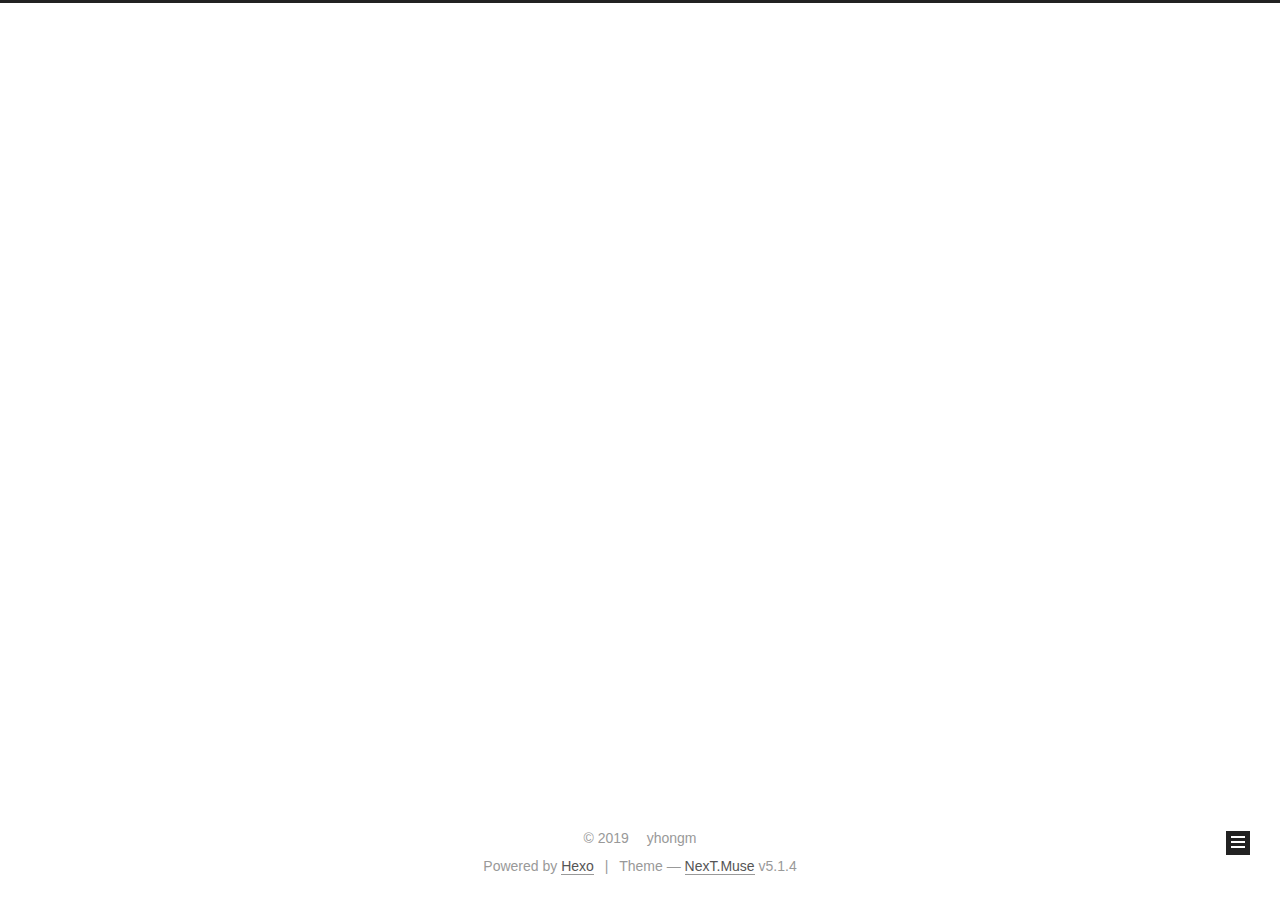
==== index.html @ 2c5631ba "hexo" ====
<!DOCTYPE html>



  


<html class="theme-next muse use-motion" lang="zh-Hans //语言 中文">
<head><meta name="generator" content="Hexo 3.8.0">
  <meta charset="UTF-8">
<meta http-equiv="X-UA-Compatible" content="IE=edge">
<meta name="viewport" content="width=device-width, initial-scale=1, maximum-scale=1">
<meta name="theme-color" content="#222">









<meta http-equiv="Cache-Control" content="no-transform">
<meta http-equiv="Cache-Control" content="no-siteapp">
















  
  
  <link href="/lib/fancybox/source/jquery.fancybox.css?v=2.1.5" rel="stylesheet" type="text/css">







<link href="/lib/font-awesome/css/font-awesome.min.css?v=4.6.2" rel="stylesheet" type="text/css">

<link href="/css/main.css?v=5.1.4" rel="stylesheet" type="text/css">


  <link rel="apple-touch-icon" sizes="180x180" href="/images/apple-touch-icon-next.png?v=5.1.4">


  <link rel="icon" type="image/png" sizes="32x32" href="/images/favicon-32x32-next.png?v=5.1.4">


  <link rel="icon" type="image/png" sizes="16x16" href="/images/favicon-16x16-next.png?v=5.1.4">


  <link rel="mask-icon" href="/images/logo.svg?v=5.1.4" color="#222">





  <meta name="keywords" content="Hexo, NexT">










<meta property="og:type" content="website">
<meta property="og:title" content="yhongm">
<meta property="og:url" content="https://github.com/yhongm/yhongm.github.io.git/index.html">
<meta property="og:site_name" content="yhongm">
<meta property="og:locale" content="zh-Hans //语言 中文">
<meta name="twitter:card" content="summary">
<meta name="twitter:title" content="yhongm">



<script type="text/javascript" id="hexo.configurations">
  var NexT = window.NexT || {};
  var CONFIG = {
    root: '/',
    scheme: 'Muse',
    version: '5.1.4',
    sidebar: {"position":"left","display":"post","offset":12,"b2t":false,"scrollpercent":false,"onmobile":false},
    fancybox: true,
    tabs: true,
    motion: {"enable":true,"async":false,"transition":{"post_block":"fadeIn","post_header":"slideDownIn","post_body":"slideDownIn","coll_header":"slideLeftIn","sidebar":"slideUpIn"}},
    duoshuo: {
      userId: '0',
      author: 'Author'
    },
    algolia: {
      applicationID: '',
      apiKey: '',
      indexName: '',
      hits: {"per_page":10},
      labels: {"input_placeholder":"Search for Posts","hits_empty":"We didn't find any results for the search: ${query}","hits_stats":"${hits} results found in ${time} ms"}
    }
  };
</script>



  <link rel="canonical" href="https://github.com/yhongm/yhongm.github.io.git/">





  <title>yhongm</title>
  








</head>

<body itemscope itemtype="http://schema.org/WebPage" lang="zh-Hans //语言 中文">

  
  
    
  

  <div class="container sidebar-position-left 
  page-home">
    <div class="headband"></div>

    <header id="header" class="header" itemscope itemtype="http://schema.org/WPHeader">
      <div class="header-inner"><div class="site-brand-wrapper">
  <div class="site-meta ">
    

    <div class="custom-logo-site-title">
      <a href="/" class="brand" rel="start">
        <span class="logo-line-before"><i></i></span>
        <span class="site-title">yhongm</span>
        <span class="logo-line-after"><i></i></span>
      </a>
    </div>
      
        <p class="site-subtitle"></p>
      
  </div>

  <div class="site-nav-toggle">
    <button>
      <span class="btn-bar"></span>
      <span class="btn-bar"></span>
      <span class="btn-bar"></span>
    </button>
  </div>
</div>

<nav class="site-nav">
  

  
    <ul id="menu" class="menu">
      
        
        <li class="menu-item menu-item-home">
          <a href="/" rel="section">
            
              <i class="menu-item-icon fa fa-fw fa-home"></i> <br>
            
            Home
          </a>
        </li>
      
        
        <li class="menu-item menu-item-archives">
          <a href="/archives/" rel="section">
            
              <i class="menu-item-icon fa fa-fw fa-archive"></i> <br>
            
            Archives
          </a>
        </li>
      

      
    </ul>
  

  
</nav>



 </div>
    </header>

    <main id="main" class="main">
      <div class="main-inner">
        <div class="content-wrap">
          <div id="content" class="content">
            
  <section id="posts" class="posts-expand">
    
      

  

  
  
  

  <article class="post post-type-normal" itemscope itemtype="http://schema.org/Article">
  
  
  
  <div class="post-block">
    <link itemprop="mainEntityOfPage" href="https://github.com/yhongm/yhongm.github.io.git/2019/05/05/虚拟dom-diff算法/">

    <span hidden itemprop="author" itemscope itemtype="http://schema.org/Person">
      <meta itemprop="name" content="yhongm">
      <meta itemprop="description" content>
      <meta itemprop="image" content="/images/avatar.gif">
    </span>

    <span hidden itemprop="publisher" itemscope itemtype="http://schema.org/Organization">
      <meta itemprop="name" content="yhongm">
    </span>

    
      <header class="post-header">

        
        
          <h1 class="post-title" itemprop="name headline">
                
                <a class="post-title-link" href="/2019/05/05/虚拟dom-diff算法/" itemprop="url">虚拟dom diff算法</a></h1>
        

        <div class="post-meta">
          <span class="post-time">
            
              <span class="post-meta-item-icon">
                <i class="fa fa-calendar-o"></i>
              </span>
              
                <span class="post-meta-item-text">Posted on</span>
              
              <time title="Post created" itemprop="dateCreated datePublished" datetime="2019-05-05T16:37:41+08:00">
                2019-05-05
              </time>
            

            

            
          </span>

          

          
            
          

          
          

          

          

          

        </div>
      </header>
    

    
    
    
    <div class="post-body" itemprop="articleBody">

      
      

      
        
          
            
          
        
      
    </div>
    
    
    

    

    

    

    <footer class="post-footer">
      

      

      

      
      
        <div class="post-eof"></div>
      
    </footer>
  </div>
  
  
  
  </article>


    
      

  

  
  
  

  <article class="post post-type-normal" itemscope itemtype="http://schema.org/Article">
  
  
  
  <div class="post-block">
    <link itemprop="mainEntityOfPage" href="https://github.com/yhongm/yhongm.github.io.git/2019/05/05/blog/">

    <span hidden itemprop="author" itemscope itemtype="http://schema.org/Person">
      <meta itemprop="name" content="yhongm">
      <meta itemprop="description" content>
      <meta itemprop="image" content="/images/avatar.gif">
    </span>

    <span hidden itemprop="publisher" itemscope itemtype="http://schema.org/Organization">
      <meta itemprop="name" content="yhongm">
    </span>

    
      <header class="post-header">

        
        
          <h1 class="post-title" itemprop="name headline">
                
                <a class="post-title-link" href="/2019/05/05/blog/" itemprop="url">blog</a></h1>
        

        <div class="post-meta">
          <span class="post-time">
            
              <span class="post-meta-item-icon">
                <i class="fa fa-calendar-o"></i>
              </span>
              
                <span class="post-meta-item-text">Posted on</span>
              
              <time title="Post created" itemprop="dateCreated datePublished" datetime="2019-05-05T16:34:13+08:00">
                2019-05-05
              </time>
            

            

            
          </span>

          

          
            
          

          
          

          

          

          

        </div>
      </header>
    

    
    
    
    <div class="post-body" itemprop="articleBody">

      
      

      
        
          
            
          
        
      
    </div>
    
    
    

    

    

    

    <footer class="post-footer">
      

      

      

      
      
        <div class="post-eof"></div>
      
    </footer>
  </div>
  
  
  
  </article>


    
  </section>

  


          </div>
          


          

        </div>
        
          
  
  <div class="sidebar-toggle">
    <div class="sidebar-toggle-line-wrap">
      <span class="sidebar-toggle-line sidebar-toggle-line-first"></span>
      <span class="sidebar-toggle-line sidebar-toggle-line-middle"></span>
      <span class="sidebar-toggle-line sidebar-toggle-line-last"></span>
    </div>
  </div>

  <aside id="sidebar" class="sidebar">
    
    <div class="sidebar-inner">

      

      

      <section class="site-overview-wrap sidebar-panel sidebar-panel-active">
        <div class="site-overview">
          <div class="site-author motion-element" itemprop="author" itemscope itemtype="http://schema.org/Person">
            
              <p class="site-author-name" itemprop="name">yhongm</p>
              <p class="site-description motion-element" itemprop="description"></p>
          </div>

          <nav class="site-state motion-element">

            
              <div class="site-state-item site-state-posts">
              
                <a href="/archives/">
              
                  <span class="site-state-item-count">2</span>
                  <span class="site-state-item-name">posts</span>
                </a>
              </div>
            

            

            

          </nav>

          

          

          
          

          
          

          

        </div>
      </section>

      

      

    </div>
  </aside>


        
      </div>
    </main>

    <footer id="footer" class="footer">
      <div class="footer-inner">
        <div class="copyright">&copy; <span itemprop="copyrightYear">2019</span>
  <span class="with-love">
    <i class="fa fa-user"></i>
  </span>
  <span class="author" itemprop="copyrightHolder">yhongm</span>

  
</div>


  <div class="powered-by">Powered by <a class="theme-link" target="_blank" href="https://hexo.io">Hexo</a></div>



  <span class="post-meta-divider">|</span>



  <div class="theme-info">Theme &mdash; <a class="theme-link" target="_blank" href="https://github.com/iissnan/hexo-theme-next">NexT.Muse</a> v5.1.4</div>




        







        
      </div>
    </footer>

    
      <div class="back-to-top">
        <i class="fa fa-arrow-up"></i>
        
      </div>
    

    

  </div>

  

<script type="text/javascript">
  if (Object.prototype.toString.call(window.Promise) !== '[object Function]') {
    window.Promise = null;
  }
</script>









  












  
  
    <script type="text/javascript" src="/lib/jquery/index.js?v=2.1.3"></script>
  

  
  
    <script type="text/javascript" src="/lib/fastclick/lib/fastclick.min.js?v=1.0.6"></script>
  

  
  
    <script type="text/javascript" src="/lib/jquery_lazyload/jquery.lazyload.js?v=1.9.7"></script>
  

  
  
    <script type="text/javascript" src="/lib/velocity/velocity.min.js?v=1.2.1"></script>
  

  
  
    <script type="text/javascript" src="/lib/velocity/velocity.ui.min.js?v=1.2.1"></script>
  

  
  
    <script type="text/javascript" src="/lib/fancybox/source/jquery.fancybox.pack.js?v=2.1.5"></script>
  


  


  <script type="text/javascript" src="/js/src/utils.js?v=5.1.4"></script>

  <script type="text/javascript" src="/js/src/motion.js?v=5.1.4"></script>



  
  

  

  


  <script type="text/javascript" src="/js/src/bootstrap.js?v=5.1.4"></script>



  


  




	





  





  












  





  

  

  

  
  

  

  

  

</body>
</html>
---- css/main.css ----
/* normalize.css v3.0.2 | MIT License | git.io/normalize */
html {
  font-family: sans-serif; /* 1 */
  -ms-text-size-adjust: 100%; /* 2 */
  -webkit-text-size-adjust: 100%; /* 2 */
}
body {
  margin: 0;
}
article,
aside,
details,
figcaption,
figure,
footer,
header,
hgroup,
main,
menu,
nav,
section,
summary {
  display: block;
}
audio,
canvas,
progress,
video {
  display: inline-block; /* 1 */
  vertical-align: baseline; /* 2 */
}
audio:not([controls]) {
  display: none;
  height: 0;
}
[hidden],
template {
  display: none;
}
a {
  background-color: transparent;
}
a:active,
a:hover {
  outline: 0;
}
abbr[title] {
  border-bottom: 1px dotted;
}
b,
strong {
  font-weight: bold;
}
dfn {
  font-style: italic;
}
h1 {
  font-size: 2em;
  margin: 0.67em 0;
}
mark {
  background: #ff0;
  color: #000;
}
small {
  font-size: 80%;
}
sub,
sup {
  font-size: 75%;
  line-height: 0;
  position: relative;
  vertical-align: baseline;
}
sup {
  top: -0.5em;
}
sub {
  bottom: -0.25em;
}
img {
  border: 0;
}
svg:not(:root) {
  overflow: hidden;
}
figure {
  margin: 1em 40px;
}
hr {
  -moz-box-sizing: content-box;
  box-sizing: content-box;
  height: 0;
}
pre {
  overflow: auto;
}
code,
kbd,
pre,
samp {
  font-family: monospace, monospace;
  font-size: 1em;
}
button,
input,
optgroup,
select,
textarea {
  color: inherit; /* 1 */
  font: inherit; /* 2 */
  margin: 0; /* 3 */
}
button {
  overflow: visible;
}
button,
select {
  text-transform: none;
}
button,
html input[type="button"],
input[type="reset"],
input[type="submit"] {
  -webkit-appearance: button; /* 2 */
  cursor: pointer; /* 3 */
}
button[disabled],
html input[disabled] {
  cursor: default;
}
button::-moz-focus-inner,
input::-moz-focus-inner {
  border: 0;
  padding: 0;
}
input {
  line-height: normal;
}
input[type="checkbox"],
input[type="radio"] {
  box-sizing: border-box; /* 1 */
  padding: 0; /* 2 */
}
input[type="number"]::-webkit-inner-spin-button,
input[type="number"]::-webkit-outer-spin-button {
  height: auto;
}
input[type="search"] {
  -webkit-appearance: textfield; /* 1 */
  -moz-box-sizing: content-box;
  -webkit-box-sizing: content-box; /* 2 */
  box-sizing: content-box;
}
input[type="search"]::-webkit-search-cancel-button,
input[type="search"]::-webkit-search-decoration {
  -webkit-appearance: none;
}
fieldset {
  border: 1px solid #c0c0c0;
  margin: 0 2px;
  padding: 0.35em 0.625em 0.75em;
}
legend {
  border: 0; /* 1 */
  padding: 0; /* 2 */
}
textarea {
  overflow: auto;
}
optgroup {
  font-weight: bold;
}
table {
  border-collapse: collapse;
  border-spacing: 0;
}
td,
th {
  padding: 0;
}
::selection {
  background: #262a30;
  color: #fff;
}
body {
  position: relative;
  font-family: 'Lato', "PingFang SC", "Microsoft YaHei", sans-serif;
  font-size: 14px;
  line-height: 2;
  color: #555;
  background: #fff;
}
@media (max-width: 767px) {
  body {
    padding-right: 0 !important;
  }
}
@media (min-width: 768px) and (max-width: 991px) {
  body {
    padding-right: 0 !important;
  }
}
@media (min-width: 1600px) {
  body {
    font-size: 16px;
  }
}
h1,
h2,
h3,
h4,
h5,
h6 {
  margin: 0;
  padding: 0;
  font-weight: bold;
  line-height: 1.5;
  font-family: 'Lato', "PingFang SC", "Microsoft YaHei", sans-serif;
}
h2,
h3,
h4,
h5,
h6 {
  margin: 20px 0 15px;
}
h1 {
  font-size: 22px;
}
@media (max-width: 767px) {
  h1 {
    font-size: 18px;
  }
}
h2 {
  font-size: 20px;
}
@media (max-width: 767px) {
  h2 {
    font-size: 16px;
  }
}
h3 {
  font-size: 18px;
}
@media (max-width: 767px) {
  h3 {
    font-size: 14px;
  }
}
h4 {
  font-size: 16px;
}
@media (max-width: 767px) {
  h4 {
    font-size: 12px;
  }
}
h5 {
  font-size: 14px;
}
@media (max-width: 767px) {
  h5 {
    font-size: 10px;
  }
}
h6 {
  font-size: 12px;
}
@media (max-width: 767px) {
  h6 {
    font-size: 8px;
  }
}
p {
  margin: 0 0 20px 0;
}
a {
  color: #555;
  text-decoration: none;
  outline: none;
  border-bottom: 1px solid #999;
  word-wrap: break-word;
}
a:hover {
  color: #222;
  border-bottom-color: #222;
}
blockquote {
  margin: 0;
  padding: 0;
}
img {
  display: block;
  margin: auto;
  max-width: 100%;
  height: auto;
}
hr {
  margin: 40px 0;
  height: 3px;
  border: none;
  background-color: #ddd;
  background-image: repeating-linear-gradient(-45deg, #fff, #fff 4px, transparent 4px, transparent 8px);
}
blockquote {
  padding: 0 15px;
  color: #666;
  border-left: 4px solid #ddd;
}
blockquote cite::before {
  content: "-";
  padding: 0 5px;
}
dt {
  font-weight: 700;
}
dd {
  margin: 0;
  padding: 0;
}
kbd {
  border: 1px solid #ccc;
  border-radius: 0.2em;
  box-shadow: 0.1em 0.1em 0.2em rgba(0,0,0,0.1);
  background-color: #f9f9f9;
  font-family: inherit;
  background-image: -webkit-linear-gradient(top, #eee, #fff, #eee);
  padding: 0.1em 0.3em;
  white-space: nowrap;
}
.text-left {
  text-align: left;
}
.text-center {
  text-align: center;
}
.text-right {
  text-align: right;
}
.text-justify {
  text-align: justify;
}
.text-nowrap {
  white-space: nowrap;
}
.text-lowercase {
  text-transform: lowercase;
}
.text-uppercase {
  text-transform: uppercase;
}
.text-capitalize {
  text-transform: capitalize;
}
.center-block {
  display: block;
  margin-left: auto;
  margin-right: auto;
}
.clearfix:before,
.clearfix:after {
  content: " ";
  display: table;
}
.clearfix:after {
  clear: both;
}
.pullquote {
  width: 45%;
}
.pullquote.left {
  float: left;
  margin-left: 5px;
  margin-right: 10px;
}
.pullquote.right {
  float: right;
  margin-left: 10px;
  margin-right: 5px;
}
.affix.affix.affix {
  position: fixed;
}
.translation {
  margin-top: -20px;
  font-size: 14px;
  color: #999;
}
.scrollbar-measure {
  width: 100px;
  height: 100px;
  overflow: scroll;
  position: absolute;
  top: -9999px;
}
.use-motion .motion-element {
  opacity: 0;
}
table {
  margin: 20px 0;
  width: 100%;
  border-collapse: collapse;
  border-spacing: 0;
  border: 1px solid #ddd;
  font-size: 14px;
  table-layout: fixed;
  word-wrap: break-all;
}
table>tbody>tr:nth-of-type(odd) {
  background-color: #f9f9f9;
}
table>tbody>tr:hover {
  background-color: #f5f5f5;
}
caption,
th,
td {
  padding: 8px;
  text-align: left;
  vertical-align: middle;
  font-weight: normal;
}
th,
td {
  border-bottom: 3px solid #ddd;
  border-right: 1px solid #eee;
}
th {
  padding-bottom: 10px;
  font-weight: 700;
}
td {
  border-bottom-width: 1px;
}
html,
body {
  height: 100%;
}
.container {
  position: relative;
  min-height: 100%;
}
.header-inner {
  margin: 0 auto;
  padding: 100px 0 70px;
  width: 700px;
}
@media (min-width: 1600px) {
  .container .header-inner {
    width: 900px;
  }
}
.main {
  padding-bottom: 150px;
}
.main-inner {
  margin: 0 auto;
  width: 700px;
}
@media (min-width: 1600px) {
  .container .main-inner {
    width: 900px;
  }
}
.footer {
  position: absolute;
  left: 0;
  bottom: 0;
  width: 100%;
  min-height: 50px;
}
.footer-inner {
  box-sizing: border-box;
  margin: 20px auto;
  width: 700px;
}
@media (min-width: 1600px) {
  .container .footer-inner {
    width: 900px;
  }
}
pre,
.highlight {
  overflow: auto;
  margin: 20px 0;
  padding: 0;
  font-size: 13px;
  color: #4d4d4c;
  background: #f7f7f7;
  line-height: 1.6;
}
pre,
code {
  font-family: consolas, Menlo, "PingFang SC", "Microsoft YaHei", monospace;
}
code {
  padding: 2px 4px;
  word-wrap: break-word;
  color: #555;
  background: #eee;
  border-radius: 3px;
  font-size: 13px;
}
pre {
  padding: 10px;
}
pre code {
  padding: 0;
  color: #4d4d4c;
  background: none;
  text-shadow: none;
}
.highlight {
  border-radius: 1px;
}
.highlight pre {
  border: none;
  margin: 0;
  padding: 10px 0;
}
.highlight table {
  margin: 0;
  width: auto;
  border: none;
}
.highlight td {
  border: none;
  padding: 0;
}
.highlight figcaption {
  font-size: 1em;
  color: #4d4d4c;
  line-height: 1em;
  margin-bottom: 1em;
}
.highlight figcaption:before,
.highlight figcaption:after {
  content: " ";
  display: table;
}
.highlight figcaption:after {
  clear: both;
}
.highlight figcaption a {
  float: right;
  color: #4d4d4c;
}
.highlight figcaption a:hover {
  border-bottom-color: #4d4d4c;
}
.highlight .gutter pre {
  padding-left: 10px;
  padding-right: 10px;
  color: #869194;
  text-align: right;
  background-color: #eff2f3;
}
.highlight .code pre {
  width: 100%;
  padding-left: 10px;
  padding-right: 10px;
  background-color: #f7f7f7;
}
.highlight .line {
  height: 20px;
}
.gutter {
  -webkit-user-select: none;
  -moz-user-select: none;
  -ms-user-select: none;
  user-select: none;
}
.gist table {
  width: auto;
}
.gist table td {
  border: none;
}
pre .deletion {
  background: #fdd;
}
pre .addition {
  background: #dfd;
}
pre .meta {
  color: #8959a8;
}
pre .comment {
  color: #8e908c;
}
pre .variable,
pre .attribute,
pre .tag,
pre .regexp,
pre .ruby .constant,
pre .xml .tag .title,
pre .xml .pi,
pre .xml .doctype,
pre .html .doctype,
pre .css .id,
pre .css .class,
pre .css .pseudo {
  color: #c82829;
}
pre .number,
pre .preprocessor,
pre .built_in,
pre .literal,
pre .params,
pre .constant,
pre .command {
  color: #f5871f;
}
pre .ruby .class .title,
pre .css .rules .attribute,
pre .string,
pre .value,
pre .inheritance,
pre .header,
pre .ruby .symbol,
pre .xml .cdata,
pre .special,
pre .number,
pre .formula {
  color: #718c00;
}
pre .title,
pre .css .hexcolor {
  color: #3e999f;
}
pre .function,
pre .python .decorator,
pre .python .title,
pre .ruby .function .title,
pre .ruby .title .keyword,
pre .perl .sub,
pre .javascript .title,
pre .coffeescript .title {
  color: #4271ae;
}
pre .keyword,
pre .javascript .function {
  color: #8959a8;
}
.full-image.full-image.full-image.full-image {
  border: none;
  max-width: 100%;
  width: auto;
  margin: 20px auto 25px;
}
@media (min-width: 992px) {
  .full-image.full-image.full-image.full-image {
    max-width: none;
    width: 110%;
    margin: 25px -5%;
  }
}
.blockquote-center,
.page-home .post-type-quote blockquote,
.page-post-detail .post-type-quote blockquote {
  position: relative;
  margin: 40px 0;
  padding: 0;
  border-left: none;
  text-align: center;
}
.blockquote-center::before,
.page-home .post-type-quote blockquote::before,
.page-post-detail .post-type-quote blockquote::before,
.blockquote-center::after,
.page-home .post-type-quote blockquote::after,
.page-post-detail .post-type-quote blockquote::after {
  position: absolute;
  content: ' ';
  display: block;
  width: 100%;
  height: 24px;
  opacity: 0.2;
  background-repeat: no-repeat;
  background-position: 0 -6px;
  background-size: 22px 22px;
}
.blockquote-center::before,
.page-home .post-type-quote blockquote::before,
.page-post-detail .post-type-quote blockquote::before {
  top: -20px;
  background-image: url("../images/quote-l.svg");
  border-top: 1px solid #ccc;
}
.blockquote-center::after,
.page-home .post-type-quote blockquote::after,
.page-post-detail .post-type-quote blockquote::after {
  bottom: -20px;
  background-image: url("../images/quote-r.svg");
  border-bottom: 1px solid #ccc;
  background-position: 100% 8px;
}
.blockquote-center p,
.page-home .post-type-quote blockquote p,
.page-post-detail .post-type-quote blockquote p,
.blockquote-center div,
.page-home .post-type-quote blockquote div,
.page-post-detail .post-type-quote blockquote div {
  text-align: center;
}
.post .post-body .group-picture img {
  box-sizing: border-box;
  padding: 0 3px;
  border: none;
}
.post .group-picture-row {
  overflow: hidden;
  margin-top: 6px;
}
.post .group-picture-row:first-child {
  margin-top: 0;
}
.post .group-picture-column {
  float: left;
}
.page-post-detail .post-body .group-picture-column {
  float: none;
  margin-top: 10px;
  width: auto !important;
}
.page-post-detail .post-body .group-picture-column img {
  margin: 0 auto;
}
.page-archive .group-picture-container {
  overflow: hidden;
}
.page-archive .group-picture-row {
  float: left;
}
.page-archive .group-picture-row:first-child {
  margin-top: 6px;
}
.page-archive .group-picture-column {
  max-width: 150px;
  max-height: 150px;
}
.post-body .note {
  position: relative;
  padding: 15px;
  margin-bottom: 20px;
  border: 1px solid #eee;
  border-left-width: 5px;
  border-radius: 3px;
}
.post-body .note h2,
.post-body .note h3,
.post-body .note h4,
.post-body .note h5,
.post-body .note h6 {
  margin-top: 0;
  margin-bottom: 0;
  border-bottom: initial;
  padding-top: 0 !important;
}
.post-body .note p:first-child,
.post-body .note ul:first-child,
.post-body .note ol:first-child,
.post-body .note table:first-child,
.post-body .note pre:first-child,
.post-body .note blockquote:first-child {
  margin-top: 0;
}
.post-body .note p:last-child,
.post-body .note ul:last-child,
.post-body .note ol:last-child,
.post-body .note table:last-child,
.post-body .note pre:last-child,
.post-body .note blockquote:last-child {
  margin-bottom: 0;
}
.post-body .note.default {
  border-left-color: #777;
}
.post-body .note.default h2,
.post-body .note.default h3,
.post-body .note.default h4,
.post-body .note.default h5,
.post-body .note.default h6 {
  color: #777;
}
.post-body .note.primary {
  border-left-color: #6f42c1;
}
.post-body .note.primary h2,
.post-body .note.primary h3,
.post-body .note.primary h4,
.post-body .note.primary h5,
.post-body .note.primary h6 {
  color: #6f42c1;
}
.post-body .note.info {
  border-left-color: #428bca;
}
.post-body .note.info h2,
.post-body .note.info h3,
.post-body .note.info h4,
.post-body .note.info h5,
.post-body .note.info h6 {
  color: #428bca;
}
.post-body .note.success {
  border-left-color: #5cb85c;
}
.post-body .note.success h2,
.post-body .note.success h3,
.post-body .note.success h4,
.post-body .note.success h5,
.post-body .note.success h6 {
  color: #5cb85c;
}
.post-body .note.warning {
  border-left-color: #f0ad4e;
}
.post-body .note.warning h2,
.post-body .note.warning h3,
.post-body .note.warning h4,
.post-body .note.warning h5,
.post-body .note.warning h6 {
  color: #f0ad4e;
}
.post-body .note.danger {
  border-left-color: #d9534f;
}
.post-body .note.danger h2,
.post-body .note.danger h3,
.post-body .note.danger h4,
.post-body .note.danger h5,
.post-body .note.danger h6 {
  color: #d9534f;
}
.post-body .label {
  display: inline;
  padding: 0 2px;
  white-space: nowrap;
}
.post-body .label.default {
  background-color: #f0f0f0;
}
.post-body .label.primary {
  background-color: #efe6f7;
}
.post-body .label.info {
  background-color: #e5f2f8;
}
.post-body .label.success {
  background-color: #e7f4e9;
}
.post-body .label.warning {
  background-color: #fcf6e1;
}
.post-body .label.danger {
  background-color: #fae8eb;
}
.post-body .tabs {
  position: relative;
  display: block;
  margin-bottom: 20px;
  padding-top: 10px;
}
.post-body .tabs ul.nav-tabs {
  margin: 0;
  padding: 0;
  display: flex;
  margin-bottom: -1px;
}
@media (max-width: 413px) {
  .post-body .tabs ul.nav-tabs {
    display: block;
    margin-bottom: 5px;
  }
}
.post-body .tabs ul.nav-tabs li.tab {
  list-style-type: none !important;
  margin: 0 0.25em 0 0;
  border-top: 3px solid transparent;
  border-left: 1px solid transparent;
  border-right: 1px solid transparent;
}
@media (max-width: 413px) {
  .post-body .tabs ul.nav-tabs li.tab {
    margin: initial;
    border-top: 1px solid transparent;
    border-left: 3px solid transparent;
    border-right: 1px solid transparent;
    border-bottom: 1px solid transparent;
  }
}
.post-body .tabs ul.nav-tabs li.tab a {
  outline: 0;
  border-bottom: initial;
  display: block;
  line-height: 1.8em;
  padding: 0.25em 0.75em;
  transition-duration: 0.2s;
  transition-timing-function: ease-out;
  transition-delay: 0s;
}
.post-body .tabs ul.nav-tabs li.tab a i {
  width: 1.285714285714286em;
}
.post-body .tabs ul.nav-tabs li.tab.active {
  border-top: 3px solid #fc6423;
  border-left: 1px solid #ddd;
  border-right: 1px solid #ddd;
  background-color: #fff;
}
@media (max-width: 413px) {
  .post-body .tabs ul.nav-tabs li.tab.active {
    border-top: 1px solid #ddd;
    border-left: 3px solid #fc6423;
    border-right: 1px solid #ddd;
    border-bottom: 1px solid #ddd;
  }
}
.post-body .tabs ul.nav-tabs li.tab.active a {
  cursor: default;
  color: #555;
}
.post-body .tabs .tab-content {
  background-color: #fff;
}
.post-body .tabs .tab-content .tab-pane {
  border: 1px solid #ddd;
  padding: 20px 20px 0 20px;
}
.post-body .tabs .tab-content .tab-pane:not(.active) {
  display: none !important;
}
.post-body .tabs .tab-content .tab-pane.active {
  display: block !important;
}
.btn {
  display: inline-block;
  padding: 0 20px;
  font-size: 14px;
  color: #fff;
  background: #222;
  border: 2px solid #222;
  text-decoration: none;
  border-radius: 0;
  transition-property: background-color;
  transition-duration: 0.2s;
  transition-timing-function: ease-in-out;
  transition-delay: 0s;
  line-height: 2;
}
.btn:hover {
  border-color: #222;
  color: #222;
  background: #fff;
}
.btn +.btn {
  margin: 0 0 8px 8px;
}
.btn .fa-fw {
  width: 1.285714285714286em;
  text-align: left;
}
.btn-bar {
  display: block;
  width: 22px;
  height: 2px;
  background: #555;
  border-radius: 1px;
}
.btn-bar+.btn-bar {
  margin-top: 4px;
}
.pagination {
  margin: 120px 0 40px;
  text-align: center;
  border-top: 1px solid #eee;
}
.page-number-basic,
.pagination .prev,
.pagination .next,
.pagination .page-number,
.pagination .space {
  display: inline-block;
  position: relative;
  top: -1px;
  margin: 0 10px;
  padding: 0 11px;
}
@media (max-width: 767px) {
  .page-number-basic,
  .pagination .prev,
  .pagination .next,
  .pagination .page-number,
  .pagination .space {
    margin: 0 5px;
  }
}
.pagination .prev,
.pagination .next,
.pagination .page-number {
  border-bottom: 0;
  border-top: 1px solid #eee;
  transition-property: border-color;
  transition-duration: 0.2s;
  transition-timing-function: ease-in-out;
  transition-delay: 0s;
}
.pagination .prev:hover,
.pagination .next:hover,
.pagination .page-number:hover {
  border-top-color: #222;
}
.pagination .space {
  padding: 0;
  margin: 0;
}
.pagination .prev {
  margin-left: 0;
}
.pagination .next {
  margin-right: 0;
}
.pagination .page-number.current {
  color: #fff;
  background: #ccc;
  border-top-color: #ccc;
}
@media (max-width: 767px) {
  .pagination {
    border-top: none;
  }
  .pagination .prev,
  .pagination .next,
  .pagination .page-number {
    margin-bottom: 10px;
    border-top: 0;
    border-bottom: 1px solid #eee;
    padding: 0 10px;
  }
  .pagination .prev:hover,
  .pagination .next:hover,
  .pagination .page-number:hover {
    border-bottom-color: #222;
  }
}
.comments {
  margin: 60px 20px 0;
}
.tag-cloud {
  text-align: center;
}
.tag-cloud a {
  display: inline-block;
  margin: 10px;
}
.back-to-top {
  box-sizing: border-box;
  position: fixed;
  bottom: -100px;
  right: 30px;
  z-index: 1050;
  padding: 0 6px;
  width: 24px;
  background: #222;
  font-size: 12px;
  opacity: 1;
  color: #fff;
  cursor: pointer;
  text-align: center;
  -webkit-transform: translateZ(0);
  transition-property: bottom;
  transition-duration: 0.2s;
  transition-timing-function: ease-in-out;
  transition-delay: 0s;
}
@media (min-width: 768px) and (max-width: 991px) {
  .back-to-top {
    display: none !important;
  }
}
@media (max-width: 767px) {
  .back-to-top {
    display: none !important;
  }
}
.back-to-top.back-to-top-on {
  bottom: 19px;
}
.header {
  background: transparent;
}
.header-inner {
  position: relative;
}
.headband {
  height: 3px;
  background: #222;
}
.site-meta {
  margin: 0;
  text-align: center;
}
@media (max-width: 767px) {
  .site-meta {
    text-align: center;
  }
}
.brand {
  position: relative;
  display: inline-block;
  padding: 0 40px;
  color: #fff;
  background: #222;
  border-bottom: none;
}
.brand:hover {
  color: #fff;
}
.logo {
  display: inline-block;
  margin-right: 5px;
  line-height: 36px;
  vertical-align: top;
}
.site-title {
  display: inline-block;
  vertical-align: top;
  line-height: 36px;
  font-size: 20px;
  font-weight: normal;
  font-family: 'Lato', "PingFang SC", "Microsoft YaHei", sans-serif;
}
.site-subtitle {
  margin-top: 10px;
  font-size: 13px;
  color: #999;
}
.use-motion .brand {
  opacity: 0;
}
.use-motion .logo,
.use-motion .site-title,
.use-motion .site-subtitle {
  opacity: 0;
  position: relative;
  top: -10px;
}
.site-nav-toggle {
  display: none;
  position: absolute;
  top: 10px;
  left: 10px;
}
@media (max-width: 767px) {
  .site-nav-toggle {
    display: block;
  }
}
.site-nav-toggle button {
  margin-top: 2px;
  padding: 9px 10px;
  background: transparent;
  border: none;
}
@media (max-width: 767px) {
  .site-nav {
    display: none;
    margin: 0 -10px;
    padding: 0 10px;
    clear: both;
    border-top: 1px solid #ddd;
  }
}
@media (min-width: 768px) and (max-width: 991px) {
  .site-nav {
    display: block !important;
  }
}
@media (min-width: 992px) {
  .site-nav {
    display: block !important;
  }
}
.menu {
  margin-top: 20px;
  padding-left: 0;
  text-align: center;
}
.menu .menu-item {
  display: inline-block;
  margin: 0 10px;
  list-style: none;
}
@media screen and (max-width: 767px) {
  .menu .menu-item {
    margin-top: 10px;
  }
}
.menu .menu-item a {
  display: block;
  font-size: 13px;
  line-height: inherit;
  border-bottom: 1px solid transparent;
  transition-property: border-color;
  transition-duration: 0.2s;
  transition-timing-function: ease-in-out;
  transition-delay: 0s;
}
.menu .menu-item a:hover {
  border-bottom-color: #222;
}
.menu .menu-item .fa {
  margin-right: 5px;
}
.use-motion .menu-item {
  opacity: 0;
}
.post-body {
  font-family: 'Lato', "PingFang SC", "Microsoft YaHei", sans-serif;
}
@media (max-width: 767px) {
  .post-body {
    word-break: break-word;
  }
}
.post-body .fancybox img {
  display: block !important;
  margin: 0 auto;
  cursor: pointer;
  cursor: zoom-in;
  cursor: -webkit-zoom-in;
}
.post-body .image-caption,
.post-body .figure .caption {
  margin: -20px auto 15px;
  text-align: center;
  font-size: 14px;
  color: #999;
  font-weight: bold;
  line-height: 1;
}
.post-sticky-flag {
  display: inline-block;
  font-size: 16px;
  -ms-transform: rotate(30deg);
  -webkit-transform: rotate(30deg);
  -moz-transform: rotate(30deg);
  -ms-transform: rotate(30deg);
  -o-transform: rotate(30deg);
  transform: rotate(30deg);
}
.use-motion .post-block,
.use-motion .pagination,
.use-motion .comments {
  opacity: 0;
}
.use-motion .post-header {
  opacity: 0;
}
.use-motion .post-body {
  opacity: 0;
}
.use-motion .collection-title {
  opacity: 0;
}
.posts-expand {
  padding-top: 40px;
}
@media (max-width: 767px) {
  .posts-expand {
    margin: 0 20px;
  }
  .post-body pre .gutter pre {
    padding-right: 10px;
  }
  .post-body .highlight {
    margin-left: 0px;
    margin-right: 0px;
    padding: 0;
  }
  .post-body .highlight .gutter pre {
    padding-right: 10px;
  }
}
@media (min-width: 992px) {
  .posts-expand .post-body {
    text-align: justify;
  }
}
.posts-expand .post-body h2,
.posts-expand .post-body h3,
.posts-expand .post-body h4,
.posts-expand .post-body h5,
.posts-expand .post-body h6 {
  padding-top: 10px;
}
.posts-expand .post-body h2 .header-anchor,
.posts-expand .post-body h3 .header-anchor,
.posts-expand .post-body h4 .header-anchor,
.posts-expand .post-body h5 .header-anchor,
.posts-expand .post-body h6 .header-anchor {
  float: right;
  margin-left: 10px;
  color: #ccc;
  border-bottom-style: none;
  visibility: hidden;
}
.posts-expand .post-body h2 .header-anchor:hover,
.posts-expand .post-body h3 .header-anchor:hover,
.posts-expand .post-body h4 .header-anchor:hover,
.posts-expand .post-body h5 .header-anchor:hover,
.posts-expand .post-body h6 .header-anchor:hover {
  color: inherit;
}
.posts-expand .post-body h2:hover .header-anchor,
.posts-expand .post-body h3:hover .header-anchor,
.posts-expand .post-body h4:hover .header-anchor,
.posts-expand .post-body h5:hover .header-anchor,
.posts-expand .post-body h6:hover .header-anchor {
  visibility: visible;
}
.posts-expand .post-body ul li {
  list-style: circle;
}
.posts-expand .post-body img {
  box-sizing: border-box;
  margin: auto;
  padding: 3px;
  border: 1px solid #ddd;
}
.posts-expand .post-body .fancybox img {
  margin: 0 auto 25px;
}
@media (max-width: 767px) {
  .posts-collapse {
    margin: 0 20px;
  }
  .posts-collapse .post-title,
  .posts-collapse .post-meta {
    display: block;
    width: auto;
    text-align: left;
  }
}
.posts-collapse {
  position: relative;
  z-index: 1010;
  margin-left: 55px;
}
.posts-collapse::after {
  content: " ";
  position: absolute;
  top: 20px;
  left: 0;
  margin-left: -2px;
  width: 4px;
  height: 100%;
  background: #f5f5f5;
  z-index: -1;
}
@media (max-width: 767px) {
  .posts-collapse {
    margin: 0 20px;
  }
}
.posts-collapse .collection-title {
  position: relative;
  margin: 60px 0;
}
.posts-collapse .collection-title h1,
.posts-collapse .collection-title h2 {
  margin-left: 20px;
}
.posts-collapse .collection-title small {
  color: #bbb;
  margin-left: 5px;
}
.posts-collapse .collection-title::before {
  content: " ";
  position: absolute;
  left: 0;
  top: 50%;
  margin-left: -4px;
  margin-top: -4px;
  width: 8px;
  height: 8px;
  background: #bbb;
  border-radius: 50%;
}
.posts-collapse .post {
  margin: 30px 0;
}
.posts-collapse .post-header {
  position: relative;
  transition-duration: 0.2s;
  transition-timing-function: ease-in-out;
  transition-delay: 0s;
  transition-property: border;
  border-bottom: 1px dashed #ccc;
}
.posts-collapse .post-header::before {
  content: " ";
  position: absolute;
  left: 0;
  top: 12px;
  width: 6px;
  height: 6px;
  margin-left: -4px;
  background: #bbb;
  border-radius: 50%;
  border: 1px solid #fff;
  transition-duration: 0.2s;
  transition-timing-function: ease-in-out;
  transition-delay: 0s;
  transition-property: background;
}
.posts-collapse .post-header:hover {
  border-bottom-color: #666;
}
.posts-collapse .post-header:hover::before {
  background: #222;
}
.posts-collapse .post-meta {
  position: absolute;
  font-size: 12px;
  left: 20px;
  top: 5px;
}
.posts-collapse .post-comments-count {
  display: none;
}
.posts-collapse .post-title {
  margin-left: 60px;
  font-size: 16px;
  font-weight: normal;
  line-height: inherit;
}
.posts-collapse .post-title::after {
  margin-left: 3px;
  opacity: 0.6;
}
.posts-collapse .post-title a {
  color: #666;
  border-bottom: none;
}
.page-home .post-type-quote .post-header,
.page-post-detail .post-type-quote .post-header,
.page-home .post-type-quote .post-tags,
.page-post-detail .post-type-quote .post-tags {
  display: none;
}
.posts-expand .post-title {
  text-align: center;
  word-break: break-word;
  font-weight: 400;
}
.posts-expand .post-title-link {
  display: inline-block;
  position: relative;
  color: #555;
  border-bottom: none;
  line-height: 1.2;
  vertical-align: top;
}
.posts-expand .post-title-link::before {
  content: "";
  position: absolute;
  width: 100%;
  height: 2px;
  bottom: 0;
  left: 0;
  background-color: #000;
  visibility: hidden;
  -webkit-transform: scaleX(0);
  -moz-transform: scaleX(0);
  -ms-transform: scaleX(0);
  -o-transform: scaleX(0);
  transform: scaleX(0);
  transition-duration: 0.2s;
  transition-timing-function: ease-in-out;
  transition-delay: 0s;
}
.posts-expand .post-title-link:hover::before {
  visibility: visible;
  -webkit-transform: scaleX(1);
  -moz-transform: scaleX(1);
  -ms-transform: scaleX(1);
  -o-transform: scaleX(1);
  transform: scaleX(1);
}
.posts-expand .post-title-link .fa {
  font-size: 16px;
}
.posts-expand .post-meta {
  margin: 3px 0 60px 0;
  color: #999;
  font-family: 'Lato', "PingFang SC", "Microsoft YaHei", sans-serif;
  font-size: 12px;
  text-align: center;
}
.posts-expand .post-meta .post-category-list {
  display: inline-block;
  margin: 0;
  padding: 3px;
}
.posts-expand .post-meta .post-category-list-link {
  color: #999;
}
.posts-expand .post-meta .post-description {
  font-size: 14px;
  margin-top: 2px;
}
.post-meta-divider {
  margin: 0 0.5em;
}
.post-meta-item-icon {
  margin-right: 3px;
}
@media (min-width: 768px) and (max-width: 991px) {
  .post-meta-item-icon {
    display: inline-block;
  }
}
@media (max-width: 767px) {
  .post-meta-item-icon {
    display: inline-block;
  }
}
@media (min-width: 768px) and (max-width: 991px) {
  .post-meta-item-text {
    display: none;
  }
}
@media (max-width: 767px) {
  .post-meta-item-text {
    display: none;
  }
}
@media (max-width: 767px) {
  .posts-expand .post-comments-count {
    display: none;
  }
}
.post-button {
  margin-top: 40px;
}
.posts-expand .post-tags {
  margin-top: 40px;
  text-align: center;
}
.posts-expand .post-tags a {
  display: inline-block;
  margin-right: 10px;
  font-size: 13px;
}
.post-nav {
  display: table;
  margin-top: 15px;
  width: 100%;
  border-top: 1px solid #eee;
}
.post-nav-divider {
  display: table-cell;
  width: 10%;
}
.post-nav-item {
  display: table-cell;
  padding: 10px 0 0 0;
  width: 45%;
  vertical-align: top;
}
.post-nav-item a {
  position: relative;
  display: block;
  line-height: 25px;
  font-size: 14px;
  color: #555;
  border-bottom: none;
}
.post-nav-item a:hover {
  color: #222;
  border-bottom: none;
}
.post-nav-item a:active {
  top: 2px;
}
.post-nav-item .fa {
  position: absolute;
  top: 8px;
  left: 0;
  font-size: 12px;
}
.post-nav-next a {
  padding-left: 15px;
}
.post-nav-prev {
  text-align: right;
}
.post-nav-prev a {
  padding-right: 15px;
}
.post-nav-prev .fa {
  right: 0;
  left: auto;
}
.posts-expand .post-eof {
  display: block;
  margin: 80px auto 60px;
  width: 8%;
  height: 1px;
  background: #ccc;
  text-align: center;
}
.post:last-child .post-eof.post-eof.post-eof {
  display: none;
}
.post-gallery {
  display: table;
  table-layout: fixed;
  width: 100%;
  border-collapse: separate;
}
.post-gallery-row {
  display: table-row;
}
.post-gallery .post-gallery-img {
  display: table-cell;
  text-align: center;
  vertical-align: middle;
  border: none;
}
.post-gallery .post-gallery-img img {
  max-width: 100%;
  max-height: 100%;
  border: none;
}
.fancybox-close,
.fancybox-close:hover {
  border: none;
}
.rtl.post-body p,
.rtl.post-body a,
.rtl.post-body h1,
.rtl.post-body h2,
.rtl.post-body h3,
.rtl.post-body h4,
.rtl.post-body h5,
.rtl.post-body h6,
.rtl.post-body li,
.rtl.post-body ul,
.rtl.post-body ol {
  direction: rtl;
  font-family: UKIJ Ekran;
}
.rtl.post-title {
  font-family: UKIJ Ekran;
}
.sidebar {
  position: fixed;
  right: 0;
  top: 0;
  bottom: 0;
  width: 0;
  z-index: 1040;
  box-shadow: inset 0 2px 6px #000;
  background: #222;
  -webkit-transform: translateZ(0);
}
.sidebar a {
  color: #999;
  border-bottom-color: #555;
}
.sidebar a:hover {
  color: #eee;
}
@media (min-width: 768px) and (max-width: 991px) {
  .sidebar {
    display: none !important;
  }
}
@media (max-width: 767px) {
  .sidebar {
    display: none !important;
  }
}
.sidebar-inner {
  position: relative;
  padding: 20px 10px;
  color: #999;
  text-align: center;
}
.site-overview-wrap {
  overflow: hidden;
}
.site-overview {
  overflow-y: auto;
  overflow-x: hidden;
}
.sidebar-toggle {
  position: fixed;
  right: 30px;
  bottom: 45px;
  width: 14px;
  height: 14px;
  padding: 5px;
  background: #222;
  line-height: 0;
  z-index: 1050;
  cursor: pointer;
  -webkit-transform: translateZ(0);
}
@media (min-width: 768px) and (max-width: 991px) {
  .sidebar-toggle {
    display: none !important;
  }
}
@media (max-width: 767px) {
  .sidebar-toggle {
    display: none !important;
  }
}
.sidebar-toggle-line {
  position: relative;
  display: inline-block;
  vertical-align: top;
  height: 2px;
  width: 100%;
  background: #fff;
  margin-top: 3px;
}
.sidebar-toggle-line:first-child {
  margin-top: 0;
}
.site-author-image {
  display: block;
  margin: 0 auto;
  padding: 2px;
  max-width: 96px;
  height: auto;
  border: 2px solid #333;
}
.site-author-name {
  margin: 5px 0 0;
  text-align: center;
  color: #f5f5f5;
  font-weight: normal;
}
.site-description {
  margin-top: 5px;
  text-align: center;
  font-size: 14px;
  color: #999;
}
.site-state {
  overflow: hidden;
  line-height: 1.4;
  white-space: nowrap;
  text-align: center;
}
.site-state-item {
  display: inline-block;
  padding: 0 15px;
  border-left: 1px solid #333;
}
.site-state-item:first-child {
  border-left: none;
}
.site-state-item a {
  border-bottom: none;
}
.site-state-item-count {
  display: block;
  text-align: center;
  color: inherit;
  font-weight: 600;
  font-size: 18px;
}
.site-state-item-name {
  font-size: 13px;
  color: inherit;
}
.feed-link {
  margin-top: 20px;
}
.feed-link a {
  display: inline-block;
  padding: 0 15px;
  color: #fc6423;
  border: 1px solid #fc6423;
  border-radius: 4px;
}
.feed-link a i {
  color: #fc6423;
  font-size: 14px;
}
.feed-link a:hover {
  color: #fff;
  background: #fc6423;
}
.feed-link a:hover i {
  color: #fff;
}
.links-of-author {
  margin-top: 20px;
}
.links-of-author a {
  display: inline-block;
  vertical-align: middle;
  margin-right: 10px;
  margin-bottom: 10px;
  border-bottom-color: #555;
  font-size: 13px;
}
.links-of-author a:before {
  display: inline-block;
  vertical-align: middle;
  margin-right: 3px;
  content: " ";
  width: 4px;
  height: 4px;
  border-radius: 50%;
  background: #ff30d1;
}
.links-of-blogroll {
  font-size: 13px;
}
.links-of-blogroll-title {
  margin-top: 20px;
  font-size: 14px;
  font-weight: 600;
}
.links-of-blogroll-list {
  margin: 0;
  padding: 0;
  list-style: none;
}
.links-of-blogroll-item {
  padding: 2px 10px;
}
.links-of-blogroll-item a {
  max-width: 280px;
  box-sizing: border-box;
  display: inline-block;
  overflow: hidden;
  white-space: nowrap;
  text-overflow: ellipsis;
}
.sidebar-nav {
  margin: 0 0 20px;
  padding-left: 0;
}
.sidebar-nav li {
  display: inline-block;
  cursor: pointer;
  border-bottom: 1px solid transparent;
  font-size: 14px;
  color: #555;
}
.sidebar-nav li:hover {
  color: #f5f5f5;
}
.page-post-detail .sidebar-nav-toc {
  padding: 0 5px;
}
.page-post-detail .sidebar-nav-overview {
  margin-left: 10px;
}
.sidebar-nav .sidebar-nav-active {
  color: #87daff;
  border-bottom-color: #87daff;
}
.sidebar-nav .sidebar-nav-active:hover {
  color: #87daff;
}
.sidebar-panel {
  display: none;
}
.sidebar-panel-active {
  display: block;
}
.post-toc-empty {
  font-size: 14px;
  color: #666;
}
.post-toc-wrap {
  overflow: hidden;
}
.post-toc {
  overflow: auto;
}
.post-toc ol {
  margin: 0;
  padding: 0 2px 5px 10px;
  text-align: left;
  list-style: none;
  font-size: 14px;
}
.post-toc ol > ol {
  padding-left: 0;
}
.post-toc ol a {
  transition-duration: 0.2s;
  transition-timing-function: ease-in-out;
  transition-delay: 0s;
  transition-property: all;
  color: #999;
  border-bottom-color: #555;
}
.post-toc ol a:hover {
  color: #ccc;
  border-bottom-color: #ccc;
}
.post-toc .nav-item {
  overflow: hidden;
  text-overflow: ellipsis;
  text-align: justify;
  white-space: nowrap;
  line-height: 1.8;
}
.post-toc .nav .nav-child {
  display: none;
}
.post-toc .nav .active > .nav-child {
  display: block;
}
.post-toc .nav .active-current > .nav-child {
  display: block;
}
.post-toc .nav .active-current > .nav-child > .nav-item {
  display: block;
}
.post-toc .nav .active > a {
  color: #87daff;
  border-bottom-color: #87daff;
}
.post-toc .nav .active-current > a {
  color: #87daff;
}
.post-toc .nav .active-current > a:hover {
  color: #87daff;
}
.footer {
  font-size: 14px;
  color: #999;
}
.footer img {
  border: none;
}
.footer-inner {
  text-align: center;
}
.with-love {
  display: inline-block;
  margin: 0 5px;
}
.powered-by,
.theme-info {
  display: inline-block;
}
.cc-license {
  margin-top: 10px;
  text-align: center;
}
.cc-license .cc-opacity {
  opacity: 0.7;
  border-bottom: none;
}
.cc-license .cc-opacity:hover {
  opacity: 0.9;
}
.cc-license img {
  display: inline-block;
}
.theme-next #ds-thread #ds-reset {
  color: #555;
}
.theme-next #ds-thread #ds-reset .ds-replybox {
  margin-bottom: 30px;
}
.theme-next #ds-thread #ds-reset .ds-replybox .ds-avatar,
.theme-next #ds-reset .ds-avatar img {
  box-shadow: none;
}
.theme-next #ds-thread #ds-reset .ds-textarea-wrapper {
  border-color: #c7d4e1;
  background: none;
  border-top-right-radius: 3px;
  border-top-left-radius: 3px;
}
.theme-next #ds-thread #ds-reset .ds-textarea-wrapper textarea {
  height: 60px;
}
.theme-next #ds-reset .ds-rounded-top {
  border-radius: 0;
}
.theme-next #ds-thread #ds-reset .ds-post-toolbar {
  box-sizing: border-box;
  border: 1px solid #c7d4e1;
  background: #f6f8fa;
}
.theme-next #ds-thread #ds-reset .ds-post-options {
  height: 40px;
  border: none;
  background: none;
}
.theme-next #ds-thread #ds-reset .ds-toolbar-buttons {
  top: 11px;
}
.theme-next #ds-thread #ds-reset .ds-sync {
  top: 5px;
}
.theme-next #ds-thread #ds-reset .ds-post-button {
  top: 4px;
  right: 5px;
  width: 90px;
  height: 30px;
  border: 1px solid #c5ced7;
  border-radius: 3px;
  background-image: linear-gradient(#fbfbfc, #f5f7f9);
  color: #60676d;
}
.theme-next #ds-thread #ds-reset .ds-post-button:hover {
  background-position: 0 -30px;
  color: #60676d;
}
.theme-next #ds-thread #ds-reset .ds-comments-info {
  padding: 10px 0;
}
.theme-next #ds-thread #ds-reset .ds-sort {
  display: none;
}
.theme-next #ds-thread #ds-reset li.ds-tab a.ds-current {
  border: none;
  background: #f6f8fa;
  color: #60676d;
}
.theme-next #ds-thread #ds-reset li.ds-tab a.ds-current:hover {
  background-color: #e9f0f7;
  color: #60676d;
}
.theme-next #ds-thread #ds-reset li.ds-tab a {
  border-radius: 2px;
  padding: 5px;
}
.theme-next #ds-thread #ds-reset .ds-login-buttons p {
  color: #999;
  line-height: 36px;
}
.theme-next #ds-thread #ds-reset .ds-login-buttons .ds-service-list li {
  height: 28px;
}
.theme-next #ds-thread #ds-reset .ds-service-list a {
  background: none;
  padding: 5px;
  border: 1px solid;
  border-radius: 3px;
  text-align: center;
}
.theme-next #ds-thread #ds-reset .ds-service-list a:hover {
  color: #fff;
  background: #666;
}
.theme-next #ds-thread #ds-reset .ds-service-list .ds-weibo {
  color: #fc9b00;
  border-color: #fc9b00;
}
.theme-next #ds-thread #ds-reset .ds-service-list .ds-weibo:hover {
  background: #fc9b00;
}
.theme-next #ds-thread #ds-reset .ds-service-list .ds-qq {
  color: #60a3ec;
  border-color: #60a3ec;
}
.theme-next #ds-thread #ds-reset .ds-service-list .ds-qq:hover {
  background: #60a3ec;
}
.theme-next #ds-thread #ds-reset .ds-service-list .ds-renren {
  color: #2e7ac4;
  border-color: #2e7ac4;
}
.theme-next #ds-thread #ds-reset .ds-service-list .ds-renren:hover {
  background: #2e7ac4;
}
.theme-next #ds-thread #ds-reset .ds-service-list .ds-douban {
  color: #37994c;
  border-color: #37994c;
}
.theme-next #ds-thread #ds-reset .ds-service-list .ds-douban:hover {
  background: #37994c;
}
.theme-next #ds-thread #ds-reset .ds-service-list .ds-kaixin {
  color: #fef20d;
  border-color: #fef20d;
}
.theme-next #ds-thread #ds-reset .ds-service-list .ds-kaixin:hover {
  background: #fef20d;
}
.theme-next #ds-thread #ds-reset .ds-service-list .ds-netease {
  color: #f00;
  border-color: #f00;
}
.theme-next #ds-thread #ds-reset .ds-service-list .ds-netease:hover {
  background: #f00;
}
.theme-next #ds-thread #ds-reset .ds-service-list .ds-sohu {
  color: #ffcb05;
  border-color: #ffcb05;
}
.theme-next #ds-thread #ds-reset .ds-service-list .ds-sohu:hover {
  background: #ffcb05;
}
.theme-next #ds-thread #ds-reset .ds-service-list .ds-baidu {
  color: #2831e0;
  border-color: #2831e0;
}
.theme-next #ds-thread #ds-reset .ds-service-list .ds-baidu:hover {
  background: #2831e0;
}
.theme-next #ds-thread #ds-reset .ds-service-list .ds-google {
  color: #166bec;
  border-color: #166bec;
}
.theme-next #ds-thread #ds-reset .ds-service-list .ds-google:hover {
  background: #166bec;
}
.theme-next #ds-thread #ds-reset .ds-service-list .ds-weixin {
  color: #00ce0d;
  border-color: #00ce0d;
}
.theme-next #ds-thread #ds-reset .ds-service-list .ds-weixin:hover {
  background: #00ce0d;
}
.theme-next #ds-thread #ds-reset .ds-service-list .ds-more-services {
  border: none;
}
.theme-next #ds-thread #ds-reset .ds-service-list .ds-more-services:hover {
  background: none;
}
.theme-next #ds-reset .duoshuo-ua-admin {
  display: inline-block;
  color: #f00;
}
.theme-next #ds-reset .duoshuo-ua-platform,
.theme-next #ds-reset .duoshuo-ua-browser {
  color: #ccc;
}
.theme-next #ds-reset .duoshuo-ua-platform .fa,
.theme-next #ds-reset .duoshuo-ua-browser .fa {
  display: inline-block;
  margin-right: 3px;
}
.theme-next #ds-reset .duoshuo-ua-separator {
  display: inline-block;
  margin-left: 5px;
}
.theme-next .this_ua {
  background-color: #ccc !important;
  border-radius: 4px;
  padding: 0 5px !important;
  margin: 1px 1px !important;
  border: 1px solid #bbb !important;
  color: #fff;
  display: inline-block !important;
}
.theme-next .this_ua.admin {
  background-color: #d9534f !important;
  border-color: #d9534f !important;
}
.theme-next .this_ua.platform.iOS,
.theme-next .this_ua.platform.Mac,
.theme-next .this_ua.platform.Windows {
  background-color: #39b3d7 !important;
  border-color: #46b8da !important;
}
.theme-next .this_ua.platform.Linux {
  background-color: #3a3a3a !important;
  border-color: #1f1f1f !important;
}
.theme-next .this_ua.platform.Android {
  background-color: #00c47d !important;
  border-color: #01b171 !important;
}
.theme-next .this_ua.browser.Mobile,
.theme-next .this_ua.browser.Chrome {
  background-color: #5cb85c !important;
  border-color: #4cae4c !important;
}
.theme-next .this_ua.browser.Firefox {
  background-color: #f0ad4e !important;
  border-color: #eea236 !important;
}
.theme-next .this_ua.browser.Maxthon,
.theme-next .this_ua.browser.IE {
  background-color: #428bca !important;
  border-color: #357ebd !important;
}
.theme-next .this_ua.browser.baidu,
.theme-next .this_ua.browser.UCBrowser,
.theme-next .this_ua.browser.Opera {
  background-color: #d9534f !important;
  border-color: #d43f3a !important;
}
.theme-next .this_ua.browser.Android,
.theme-next .this_ua.browser.QQBrowser {
  background-color: #78ace9 !important;
  border-color: #4cae4c !important;
}
.post-spread {
  margin-top: 20px;
  text-align: center;
}
.jiathis_style {
  display: inline-block;
}
.jiathis_style a {
  border: none;
}
.fa {
  font-family: FontAwesome !important;
}
.post-spread {
  margin-top: 20px;
  text-align: center;
}
.bdshare-slide-button-box a {
  border: none;
}
.bdsharebuttonbox {
  display: inline-block;
}
.bdsharebuttonbox a {
  border: none;
}
.local-search-pop-overlay {
  position: fixed;
  width: 100%;
  height: 100%;
  top: 0;
  left: 0;
  z-index: 2080;
  background-color: rgba(0,0,0,0.3);
}
.local-search-popup {
  display: none;
  position: fixed;
  top: 10%;
  left: 50%;
  margin-left: -350px;
  width: 700px;
  height: 80%;
  padding: 0;
  background: #fff;
  color: #333;
  z-index: 9999;
  border-radius: 5px;
}
@media (max-width: 767px) {
  .local-search-popup {
    padding: 0;
    top: 0;
    left: 0;
    margin: 0;
    width: 100%;
    height: 100%;
    border-radius: 0;
  }
}
.local-search-popup ul.search-result-list {
  padding: 0;
  margin: 0 5px;
}
.local-search-popup p.search-result {
  border-bottom: 1px dashed #ccc;
  padding: 5px 0;
}
.local-search-popup a.search-result-title {
  font-weight: bold;
  font-size: 16px;
}
.local-search-popup .search-keyword {
  border-bottom: 1px dashed #f00;
  font-weight: bold;
  color: #f00;
}
.local-search-popup .local-search-header {
  padding: 5px;
  height: 36px;
  background: #f5f5f5;
  border-top-left-radius: 5px;
  border-top-right-radius: 5px;
}
.local-search-popup #local-search-result {
  overflow: auto;
  position: relative;
  padding: 5px 25px;
  height: calc(100% - 55px);
}
.local-search-popup .local-search-input-wrapper {
  display: inline-block;
  width: calc(100% - 90px);
  height: 36px;
  line-height: 36px;
  padding: 0 5px;
}
.local-search-popup .local-search-input-wrapper input {
  padding: 8px 0;
  height: 20px;
  display: block;
  width: 100%;
  outline: none;
  border: none;
  background: transparent;
  vertical-align: middle;
}
.local-search-popup .search-icon,
.local-search-popup .popup-btn-close {
  display: inline-block;
  font-size: 18px;
  color: #999;
  height: 36px;
  width: 18px;
  padding-left: 10px;
  padding-right: 10px;
}
.local-search-popup .search-icon {
  float: left;
}
.local-search-popup .popup-btn-close {
  border-left: 1px solid #eee;
  float: right;
  cursor: pointer;
}
.local-search-popup #no-result {
  position: absolute;
  left: 50%;
  top: 50%;
  -webkit-transform: translate(-50%, -50%);
  -webkit-transform: translate(-50%, -50%);
  -moz-transform: translate(-50%, -50%);
  -ms-transform: translate(-50%, -50%);
  -o-transform: translate(-50%, -50%);
  transform: translate(-50%, -50%);
  color: #ccc;
}
.site-uv,
.site-pv,
.page-pv {
  display: inline-block;
}
.site-uv .busuanzi-value,
.site-pv .busuanzi-value,
.page-pv .busuanzi-value {
  margin: 0 5px;
}
.site-uv {
  margin-right: 10px;
}
.site-uv::after {
  content: "|";
  padding-left: 10px;
}
.page-archive .archive-page-counter {
  position: relative;
  top: 3px;
  left: 20px;
}
@media (max-width: 767px) {
  .page-archive .archive-page-counter {
    top: 5px;
  }
}
.page-archive .posts-collapse .archive-move-on {
  position: absolute;
  top: 11px;
  left: 0;
  margin-left: -6px;
  width: 10px;
  height: 10px;
  opacity: 0.5;
  background: #555;
  border: 1px solid #fff;
  border-radius: 50%;
}
.category-all-page .category-all-title {
  text-align: center;
}
.category-all-page .category-all {
  margin-top: 20px;
}
.category-all-page .category-list {
  margin: 0;
  padding: 0;
  list-style: none;
}
.category-all-page .category-list-item {
  margin: 5px 10px;
}
.category-all-page .category-list-count {
  color: #bbb;
}
.category-all-page .category-list-count:before {
  display: inline;
  content: " (";
}
.category-all-page .category-list-count:after {
  display: inline;
  content: ") ";
}
.category-all-page .category-list-child {
  padding-left: 10px;
}
#schedule ul#event-list {
  padding-left: 30px;
}
#schedule ul#event-list hr {
  margin: 20px 0 45px 0 !important;
  background: #222;
}
#schedule ul#event-list hr:after {
  display: inline-block;
  content: 'NOW';
  background: #222;
  color: #fff;
  font-weight: bold;
  text-align: right;
  padding: 0 5px;
}
#schedule ul#event-list li.event {
  margin: 20px 0px;
  background: #f9f9f9;
  padding-left: 10px;
  min-height: 40px;
}
#schedule ul#event-list li.event h2.event-summary {
  margin: 0;
  padding-bottom: 3px;
}
#schedule ul#event-list li.event h2.event-summary:before {
  display: inline-block;
  font-family: FontAwesome;
  font-size: 8px;
  content: '\f111';
  vertical-align: middle;
  margin-right: 25px;
  color: #bbb;
}
#schedule ul#event-list li.event span.event-relative-time {
  display: inline-block;
  font-size: 12px;
  font-weight: 400;
  padding-left: 12px;
  color: #bbb;
}
#schedule ul#event-list li.event span.event-details {
  display: block;
  color: #bbb;
  margin-left: 56px;
  padding-top: 3px;
  padding-bottom: 6px;
  text-indent: -24px;
  line-height: 18px;
}
#schedule ul#event-list li.event span.event-details:before {
  text-indent: 0;
  display: inline-block;
  width: 14px;
  font-family: FontAwesome;
  text-align: center;
  margin-right: 9px;
  color: #bbb;
}
#schedule ul#event-list li.event span.event-details.event-location:before {
  content: '\f041';
}
#schedule ul#event-list li.event span.event-details.event-duration:before {
  content: '\f017';
}
#schedule ul#event-list li.event-past {
  background: #fcfcfc;
}
#schedule ul#event-list li.event-past > * {
  opacity: 0.6;
}
#schedule ul#event-list li.event-past h2.event-summary {
  color: #bbb;
}
#schedule ul#event-list li.event-past h2.event-summary:before {
  color: #dfdfdf;
}
#schedule ul#event-list li.event-now {
  background: #222;
  color: #fff;
  padding: 15px 0 15px 10px;
}
#schedule ul#event-list li.event-now h2.event-summary:before {
  -webkit-transform: scale(1.2);
  -moz-transform: scale(1.2);
  -ms-transform: scale(1.2);
  -o-transform: scale(1.2);
  transform: scale(1.2);
  color: #fff;
  animation: dot-flash 1s alternate infinite ease-in-out;
}
#schedule ul#event-list li.event-now * {
  color: #fff !important;
}
@-moz-keyframes dot-flash {
  from {
    opacity: 1;
    -webkit-transform: scale(1.1);
    -moz-transform: scale(1.1);
    -ms-transform: scale(1.1);
    -o-transform: scale(1.1);
    transform: scale(1.1);
  }
  to {
    opacity: 0;
    -webkit-transform: scale(1);
    -moz-transform: scale(1);
    -ms-transform: scale(1);
    -o-transform: scale(1);
    transform: scale(1);
  }
}
@-webkit-keyframes dot-flash {
  from {
    opacity: 1;
    -webkit-transform: scale(1.1);
    -moz-transform: scale(1.1);
    -ms-transform: scale(1.1);
    -o-transform: scale(1.1);
    transform: scale(1.1);
  }
  to {
    opacity: 0;
    -webkit-transform: scale(1);
    -moz-transform: scale(1);
    -ms-transform: scale(1);
    -o-transform: scale(1);
    transform: scale(1);
  }
}
@-o-keyframes dot-flash {
  from {
    opacity: 1;
    -webkit-transform: scale(1.1);
    -moz-transform: scale(1.1);
    -ms-transform: scale(1.1);
    -o-transform: scale(1.1);
    transform: scale(1.1);
  }
  to {
    opacity: 0;
    -webkit-transform: scale(1);
    -moz-transform: scale(1);
    -ms-transform: scale(1);
    -o-transform: scale(1);
    transform: scale(1);
  }
}
@keyframes dot-flash {
  from {
    opacity: 1;
    -webkit-transform: scale(1.1);
    -moz-transform: scale(1.1);
    -ms-transform: scale(1.1);
    -o-transform: scale(1.1);
    transform: scale(1.1);
  }
  to {
    opacity: 0;
    -webkit-transform: scale(1);
    -moz-transform: scale(1);
    -ms-transform: scale(1);
    -o-transform: scale(1);
    transform: scale(1);
  }
}
.page-post-detail .sidebar-toggle-line {
  background: #87daff;
}
.page-post-detail .comments {
  overflow: hidden;
}
@media (max-width: 767px) {
  .header-inner,
  .container .main-inner,
  .footer-inner {
    width: auto;
  }
}
embed {
  display: block;
  margin: 0px auto 25px auto;
}
.custom-logo .site-meta-headline {
  text-align: center;
}
.custom-logo .brand {
  background: none;
}
.custom-logo .site-title {
  margin: 10px auto 0;
  font-size: 24px;
  color: #222;
}
.custom-logo .site-title a {
  border: none;
}
.custom-logo-image {
  margin: 0 auto;
  padding: 5px;
  max-width: 150px;
  background: #fff;
}
@media (max-width: 767px) {
  .site-nav {
    position: absolute;
    left: 0;
    top: 52px;
    margin: 0;
    width: 100%;
    padding: 0;
    background: #fff;
    border-bottom: 1px solid #ddd;
    z-index: 1030;
  }
}
@media (max-width: 767px) {
  .menu {
    text-align: left;
  }
}
@media (max-width: 767px) {
  .menu .menu-item {
    display: block;
    margin: 0 10px;
    vertical-align: top;
  }
}
@media (max-width: 767px) {
  .menu .menu-item br {
    display: none;
  }
}
@media (max-width: 767px) {
  .menu .menu-item a {
    padding: 5px 10px;
  }
}
.menu .menu-item .fa {
  margin-right: 0;
}
.site-search form {
  display: none;
}
.links-of-blogroll-inline .links-of-blogroll-item {
  display: inline-block;
}
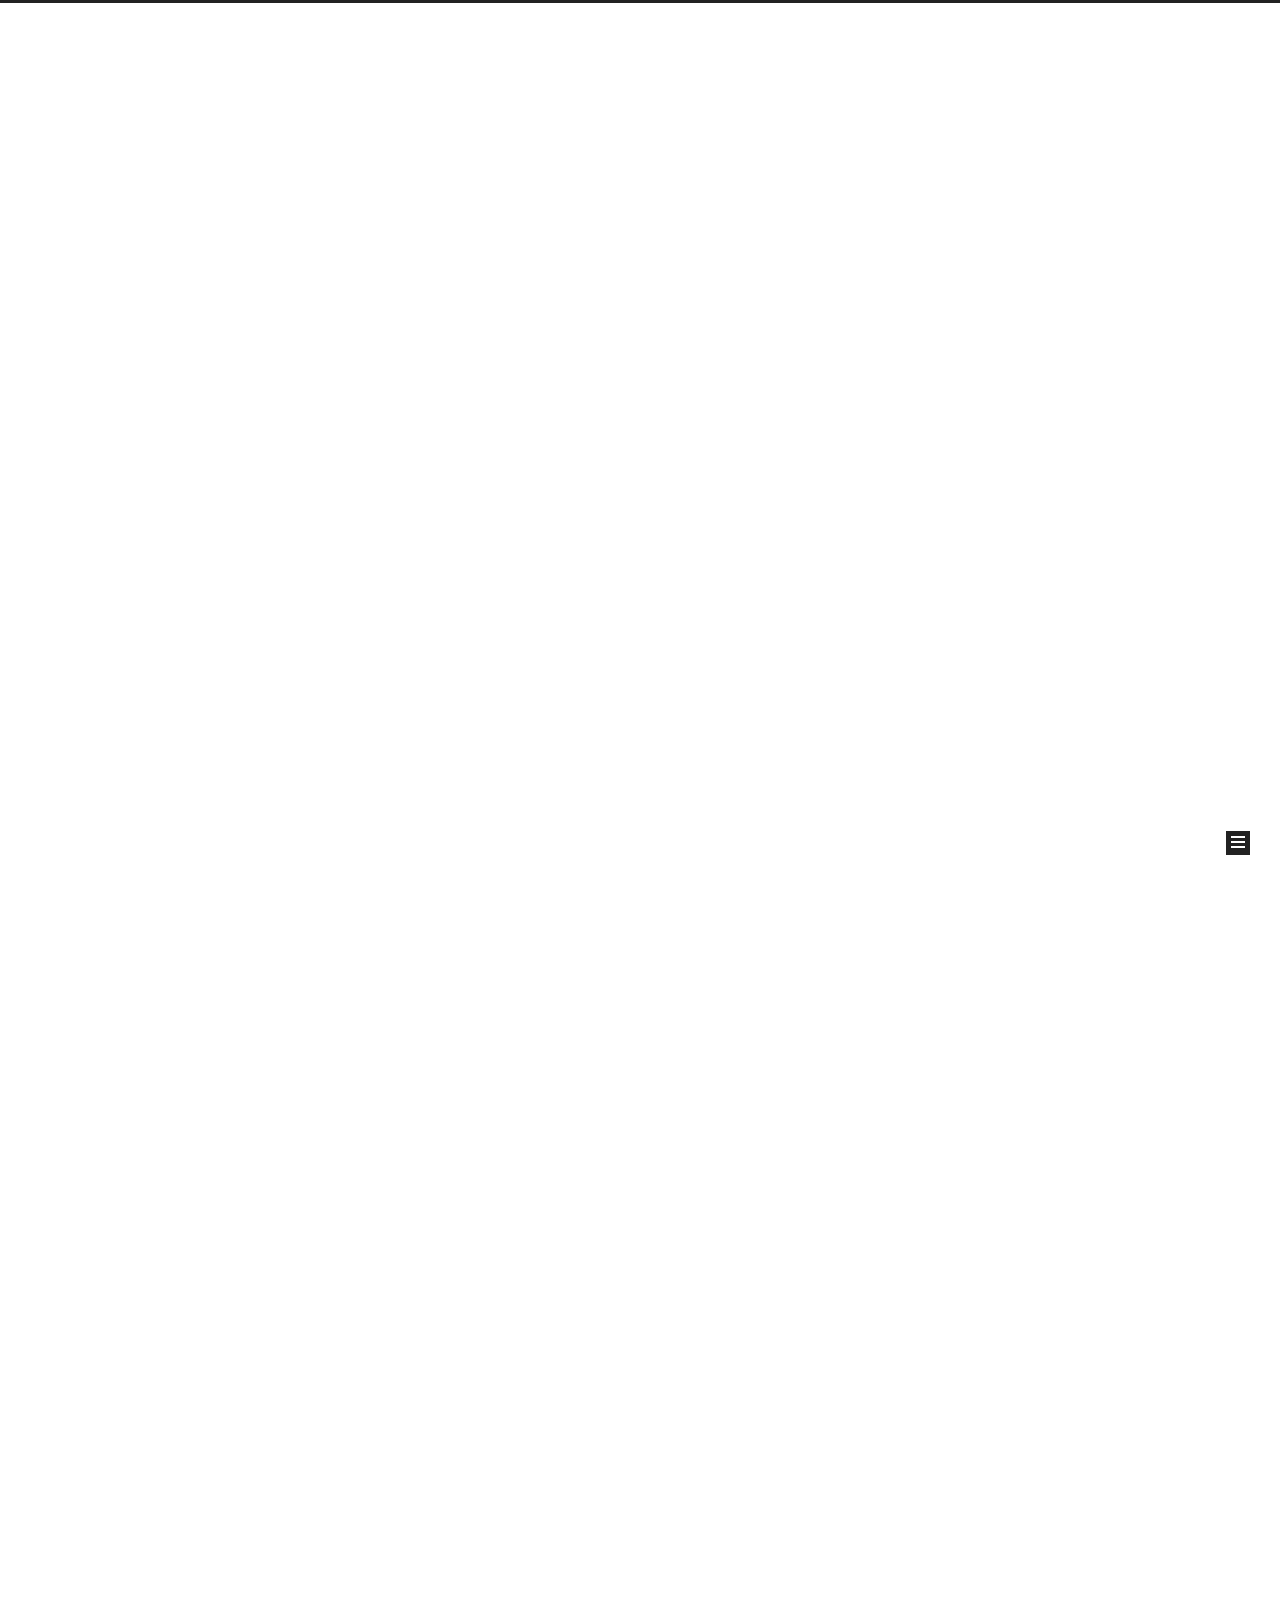
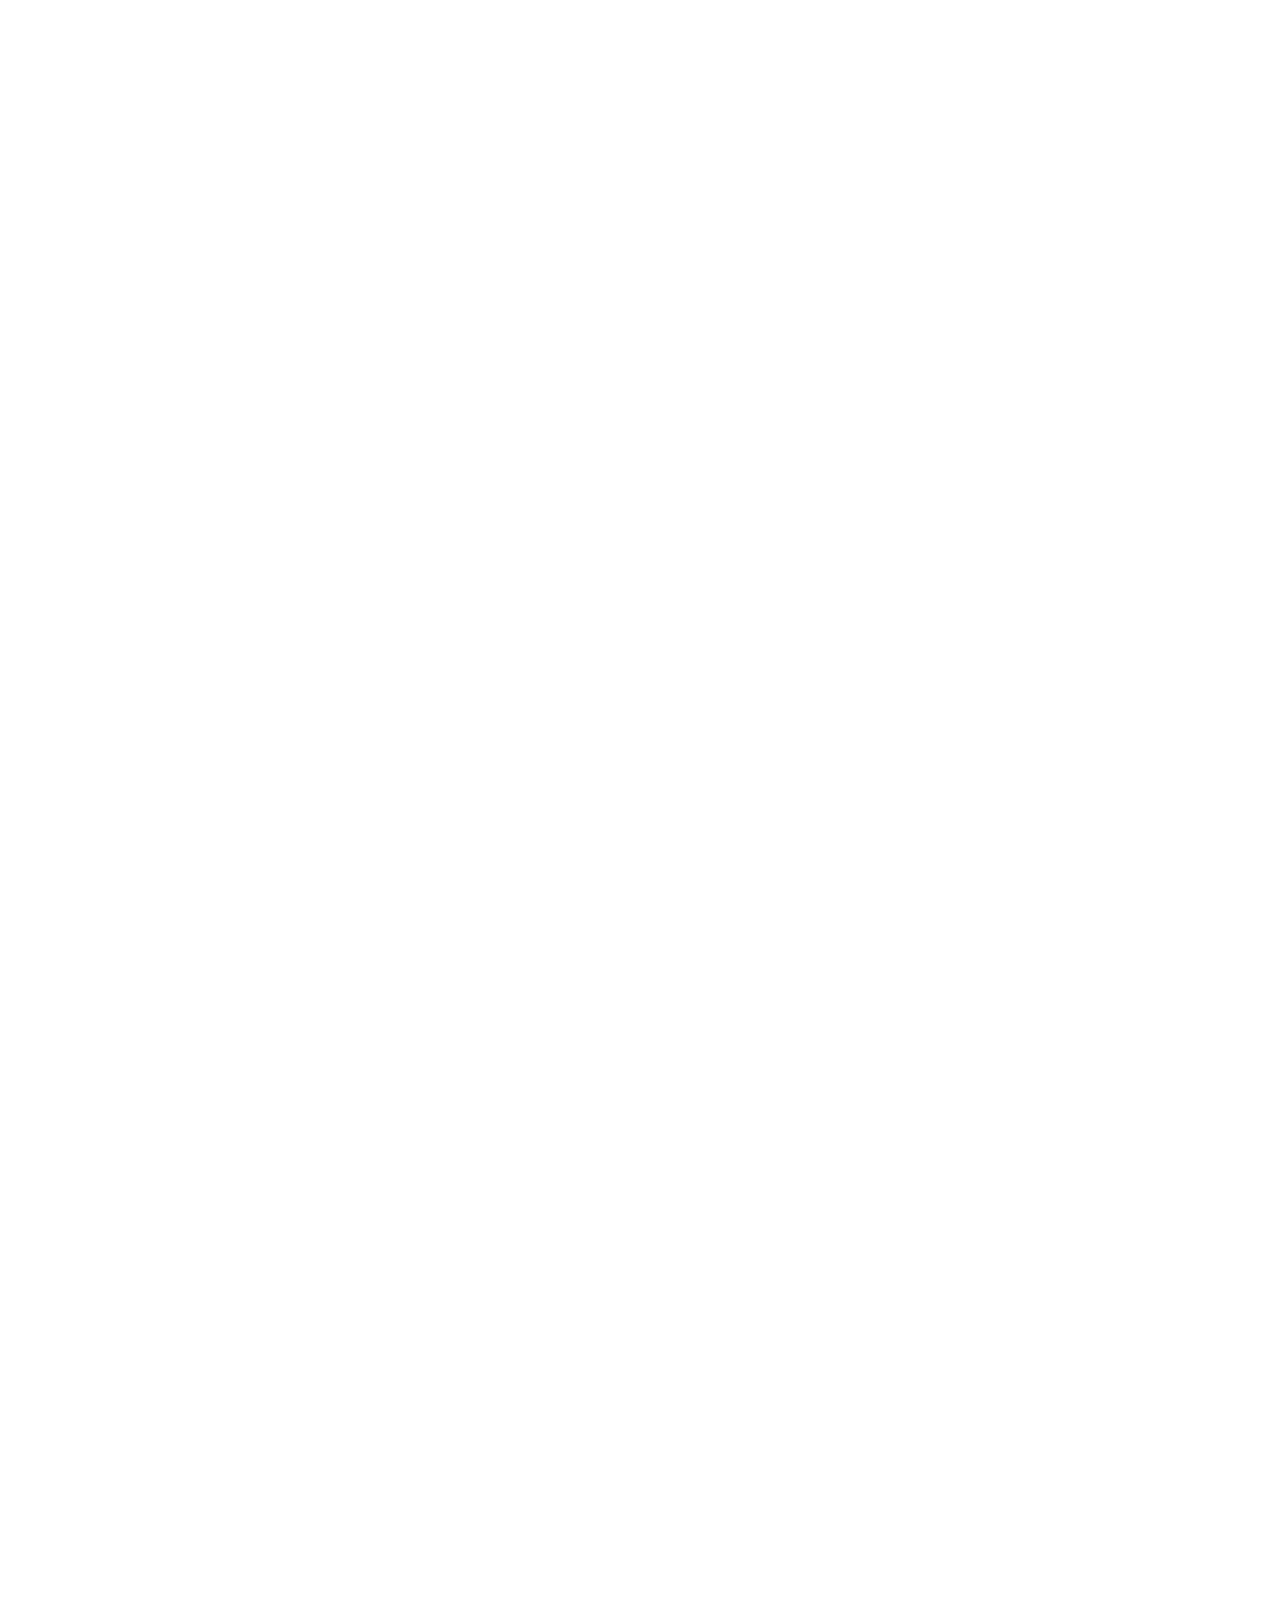
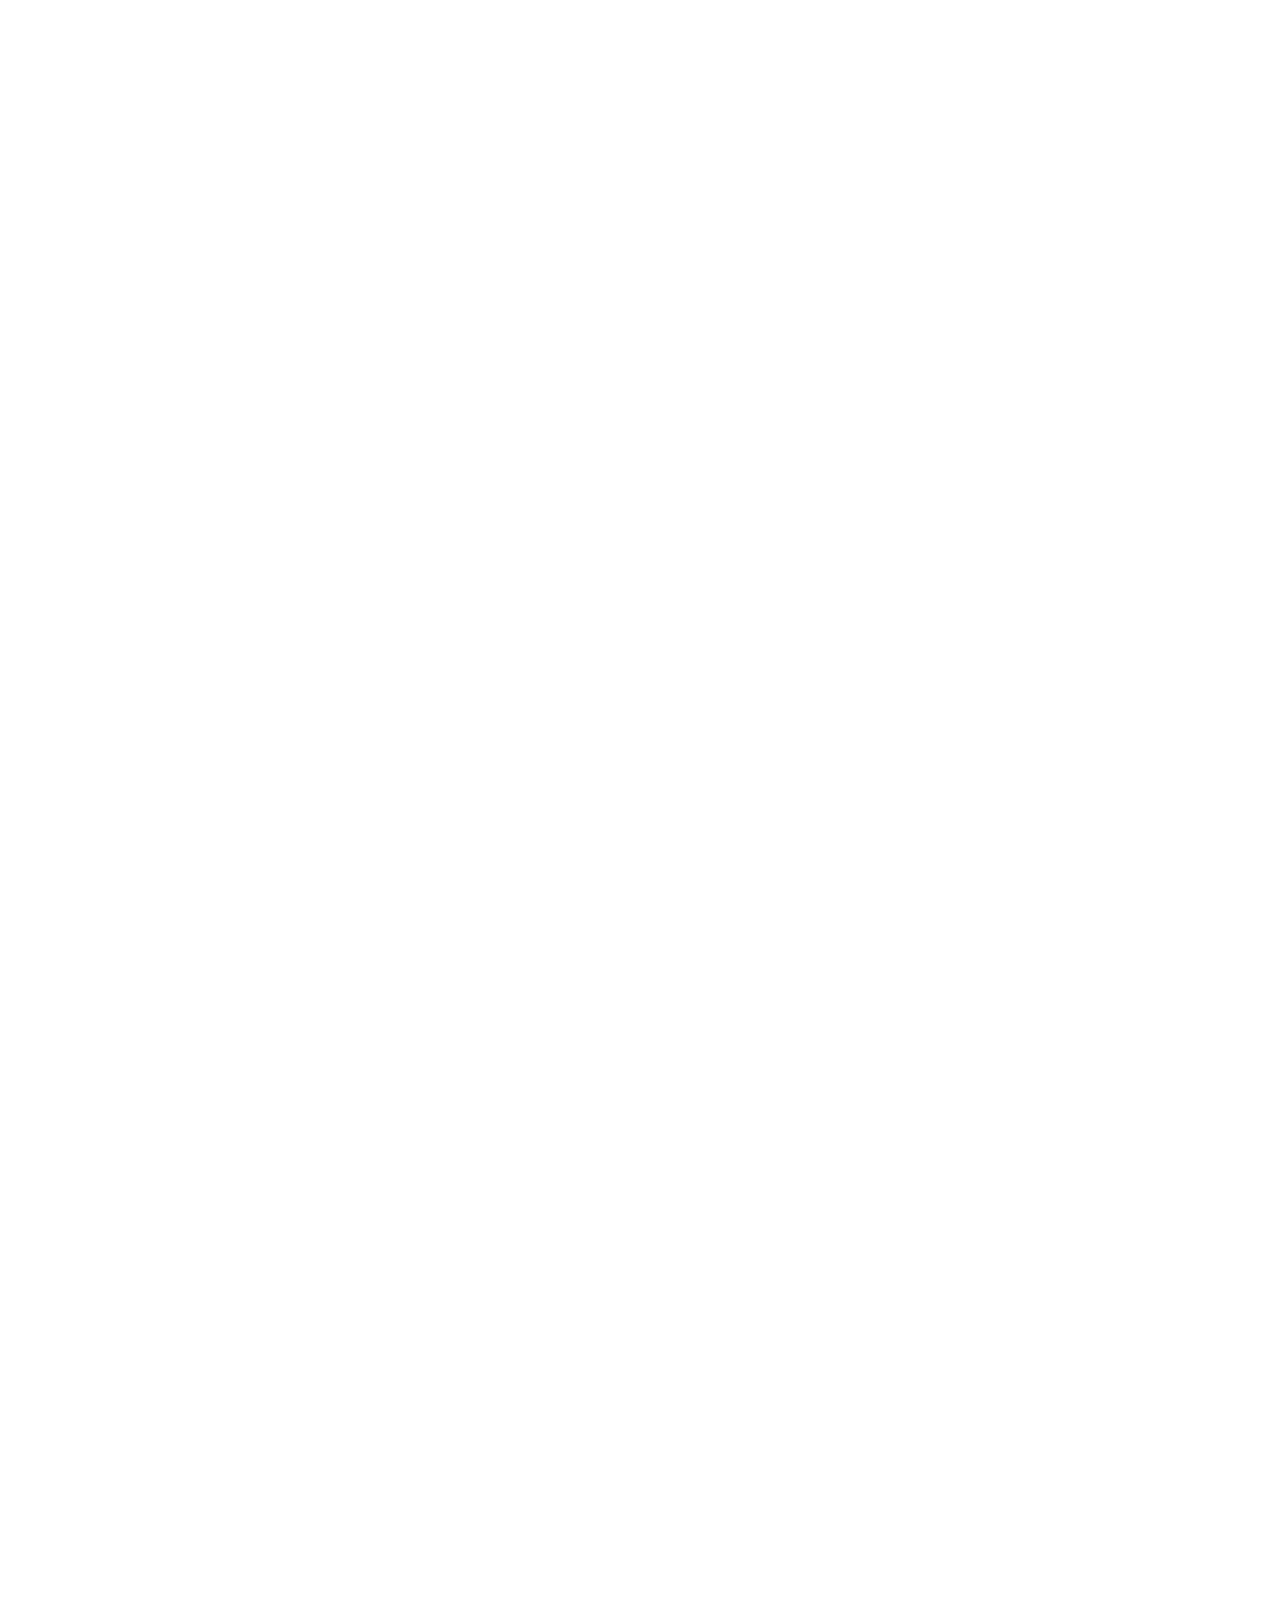
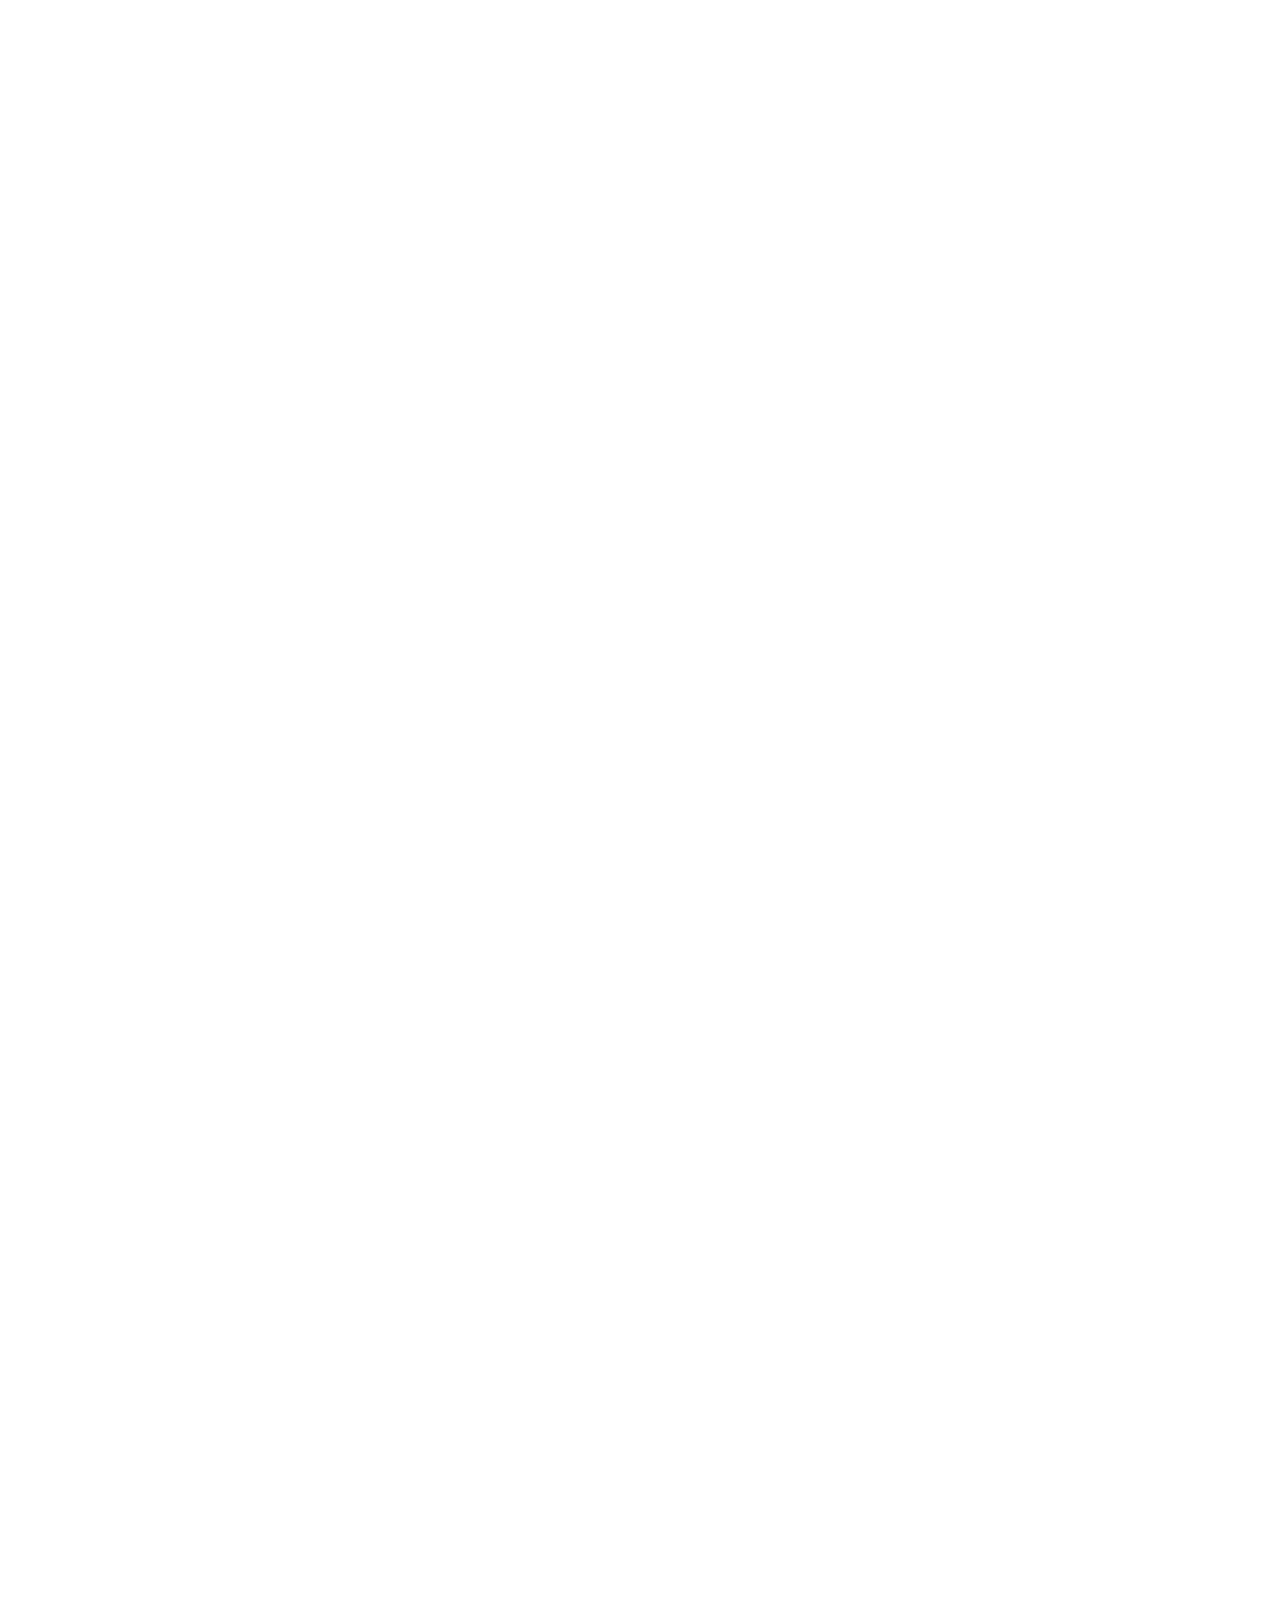
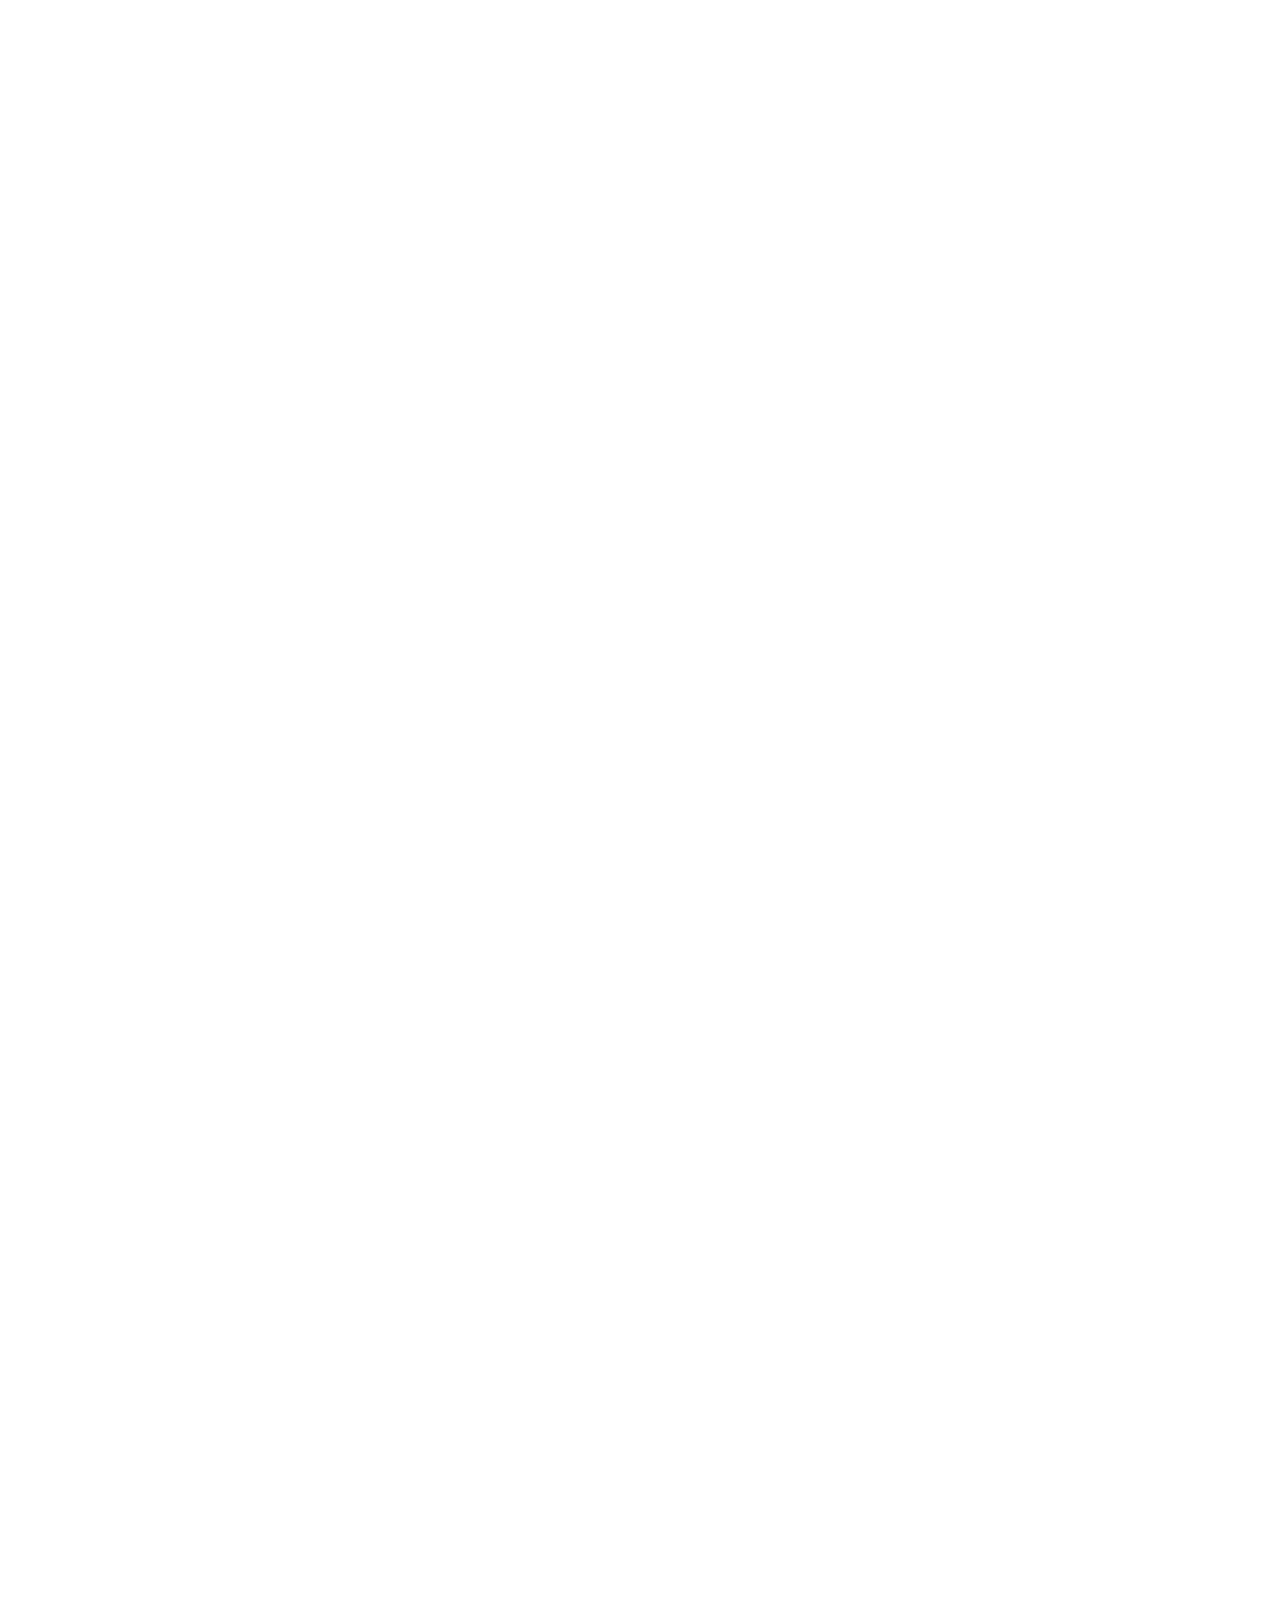
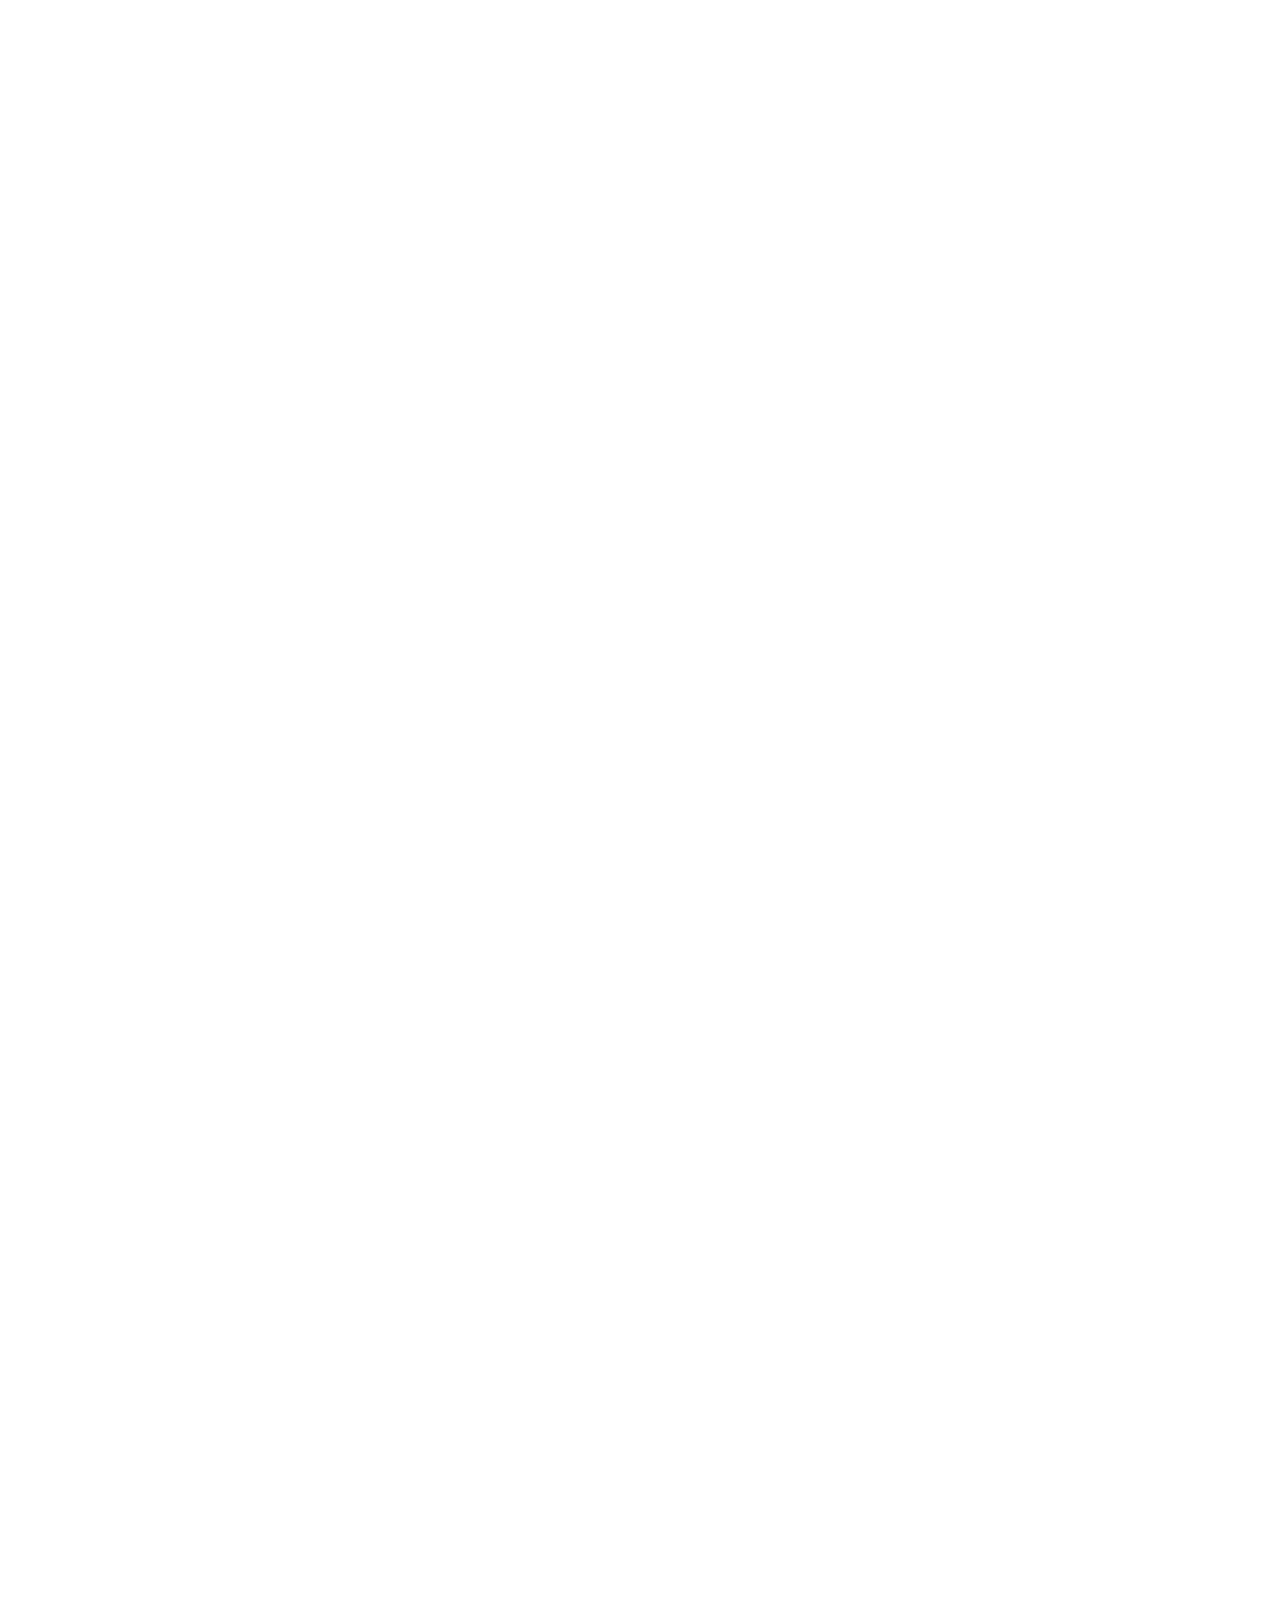
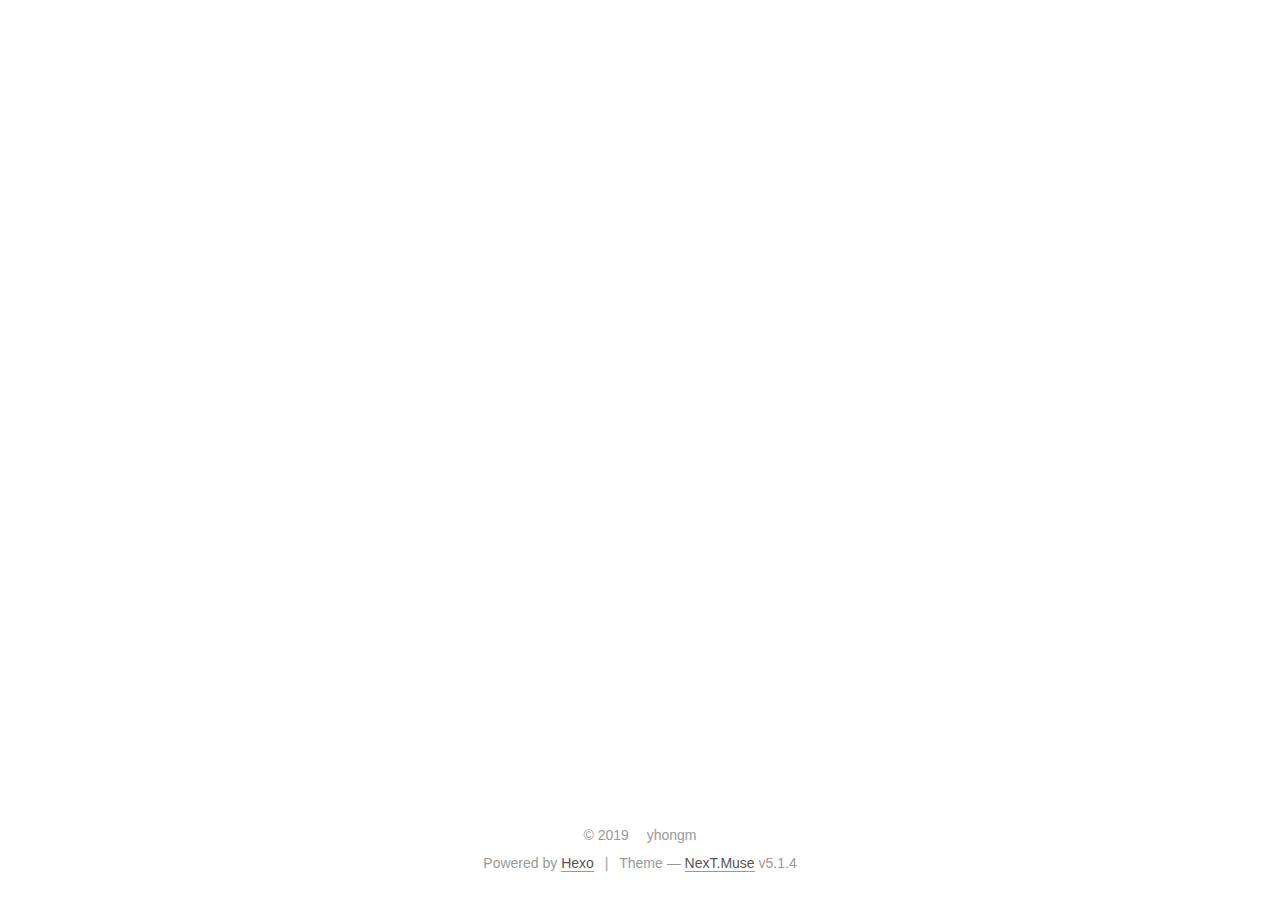
==== commit f42df94f: "hexo" ====
--- a/index.html
+++ b/index.html
@@ -300,126 +300,65 @@
       
         
           
-            
-          
-        
-      
-    </div>
-    
-    
-    
-
-    
-
-    
-
-    
-
-    <footer class="post-footer">
-      
-
-      
-
-      
-
-      
-      
-        <div class="post-eof"></div>
-      
-    </footer>
-  </div>
-  
-  
-  
-  </article>
-
-
-    
-      
-
-  
-
-  
-  
-  
-
-  <article class="post post-type-normal" itemscope itemtype="http://schema.org/Article">
-  
-  
-  
-  <div class="post-block">
-    <link itemprop="mainEntityOfPage" href="https://github.com/yhongm/yhongm.github.io.git/2019/05/05/blog/">
-
-    <span hidden itemprop="author" itemscope itemtype="http://schema.org/Person">
-      <meta itemprop="name" content="yhongm">
-      <meta itemprop="description" content>
-      <meta itemprop="image" content="/images/avatar.gif">
-    </span>
-
-    <span hidden itemprop="publisher" itemscope itemtype="http://schema.org/Organization">
-      <meta itemprop="name" content="yhongm">
-    </span>
-
-    
-      <header class="post-header">
-
-        
-        
-          <h1 class="post-title" itemprop="name headline">
-                
-                <a class="post-title-link" href="/2019/05/05/blog/" itemprop="url">blog</a></h1>
-        
-
-        <div class="post-meta">
-          <span class="post-time">
-            
-              <span class="post-meta-item-icon">
-                <i class="fa fa-calendar-o"></i>
-              </span>
-              
-                <span class="post-meta-item-text">Posted on</span>
-              
-              <time title="Post created" itemprop="dateCreated datePublished" datetime="2019-05-05T16:34:13+08:00">
-                2019-05-05
-              </time>
-            
-
-            
-
-            
-          </span>
-
-          
-
-          
-            
-          
-
-          
-          
-
-          
-
-          
-
-          
-
-        </div>
-      </header>
-    
-
-    
-    
-    
-    <div class="post-body" itemprop="articleBody">
-
-      
-      
-
-      
-        
-          
-            
+            <h3 id="虚拟DOM-使用的莱文斯坦算法-编辑距离算法"><a href="#虚拟DOM-使用的莱文斯坦算法-编辑距离算法" class="headerlink" title="虚拟DOM 使用的莱文斯坦算法(编辑距离算法)"></a>虚拟DOM 使用的莱文斯坦算法(编辑距离算法)</h3><p><a href="https://zh.wikipedia.org/wiki/%E8%90%8A%E6%96%87%E6%96%AF%E5%9D%A6%E8%B7%9D%E9%9B%A2" target="_blank" rel="noopener">wike介绍</a></p>
+<h2 id="前期了解"><a href="#前期了解" class="headerlink" title="前期了解"></a>前期了解</h2><blockquote>
+<p>莱文斯坦距离，又称Levenshtein距离，是编辑距离的一种。指两个字串之间，由一个转成另一个所需的最少编辑操作次数。允许的编辑操作包括将一个字符替换成另一个字符，插入一个字符，删除一个字符。<br>莱文斯坦距离以俄国科学家Vladimir levenshtein命名，于1965年发明了这个算法,莱文斯坦距离又称为编辑距离。<br>在信息论中，两个等长字符串之间的汉明距离（英语：Hamming distance）是两个字符串对应位置的不同字符的个数。换句话说，它就是将一个字符串变换成另外一个字符串所需要替换的字符个数。<br>汉明重量是字符串相对于同样长度的零字符串的汉明距离，也就是说，它是字符串中非零的元素个数：对于二进制字符串来说，就是1的个数，所以11101的汉明重量是4。</p>
+</blockquote>
+<p><img src="https://wikimedia.org/api/rest_v1/media/math/render/svg/4520f5376b54613a5b0e6c6db46083989f901821"></p>
+<blockquote>
+<p>这里，  和  分别表示字符串a和b的长度，  是当  时值为1，否则值为0的示性函数。这样， 是  的前  个字符和  的前  个字符之间的距离。</p>
+</blockquote>
+<h2 id="概念"><a href="#概念" class="headerlink" title="概念"></a>概念</h2><blockquote>
+<p>字符串的编辑距离，又称为Levenshtein距离，由俄罗斯的数学家Vladimir Levenshtein在1965年提出。是指利用字符操作，把字符串A转换成字符串B所需要的最少操作数。其中，字符操作包括：</p>
+<ul>
+<li>删除一个字符</li>
+<li>插入一个字符</li>
+<li>修改一个字符</li>
+</ul>
+</blockquote>
+<h2 id="上下界"><a href="#上下界" class="headerlink" title="上下界"></a>上下界</h2><h3 id="莱文斯坦距离包括几个简单的上下界-包括"><a href="#莱文斯坦距离包括几个简单的上下界-包括" class="headerlink" title="莱文斯坦距离包括几个简单的上下界,包括:"></a>莱文斯坦距离包括几个简单的上下界,包括:</h3><ul>
+<li>至少是两个字符串之间的差值</li>
+<li>最多是较长字符串的长度</li>
+<li>如果两个字符串相同为0</li>
+<li>如果两个字符串长度相同,汉明距离即为莱文斯坦距离上届</li>
+<li>两个字符串之间的莱文斯坦距离不大于它们与第三个字符串之间的莱文斯坦距离之和（三角形不等式）</li>
+</ul>
+<h2 id="例子"><a href="#例子" class="headerlink" title="例子"></a>例子</h2><blockquote>
+<p>比如,字符串“kitten”和“sitting”的莱文斯坦距离为3</p>
+<ul>
+<li>kitten → sitten (k替换为s)</li>
+<li>sitten → sittin (e替换为i)</li>
+<li>sittin → sitting (在结尾添加g).</li>
+</ul>
+</blockquote>
+<h2 id="下面是一个由C语言实现的简单但效率低下的莱文斯坦距离函数-函数给定两个字符串以及他们对应的长度s和t作为参数，并将编辑距离返回"><a href="#下面是一个由C语言实现的简单但效率低下的莱文斯坦距离函数-函数给定两个字符串以及他们对应的长度s和t作为参数，并将编辑距离返回" class="headerlink" title="下面是一个由C语言实现的简单但效率低下的莱文斯坦距离函数,函数给定两个字符串以及他们对应的长度s和t作为参数，并将编辑距离返回."></a>下面是一个由C语言实现的简单但效率低下的莱文斯坦距离函数,函数给定两个字符串以及他们对应的长度s和t作为参数，并将编辑距离返回.</h2><figure class="highlight c"><table><tr><td class="gutter"><pre><span class="line">1</span><br><span class="line">2</span><br><span class="line">3</span><br><span class="line">4</span><br><span class="line">5</span><br><span class="line">6</span><br><span class="line">7</span><br><span class="line">8</span><br><span class="line">9</span><br><span class="line">10</span><br><span class="line">11</span><br><span class="line">12</span><br><span class="line">13</span><br><span class="line">14</span><br><span class="line">15</span><br><span class="line">16</span><br><span class="line">17</span><br><span class="line">18</span><br><span class="line">19</span><br><span class="line">20</span><br></pre></td><td class="code"><pre><span class="line"><span class="comment">// len_s and len_t are the number of characters in string s and t respectively</span></span><br><span class="line"><span class="function"><span class="keyword">int</span> <span class="title">LevenshteinDistance</span><span class="params">(<span class="keyword">const</span> <span class="keyword">char</span> *s, <span class="keyword">int</span> len_s, <span class="keyword">const</span> <span class="keyword">char</span> *t, <span class="keyword">int</span> <span class="keyword">len_t</span>)</span></span></span><br><span class="line"><span class="function"></span>&#123; </span><br><span class="line">  <span class="keyword">int</span> cost;</span><br><span class="line"></span><br><span class="line">  <span class="comment">/* base case: empty strings */</span></span><br><span class="line">  <span class="keyword">if</span> (len_s == <span class="number">0</span>) <span class="keyword">return</span> <span class="keyword">len_t</span>;</span><br><span class="line">  <span class="keyword">if</span> (<span class="keyword">len_t</span> == <span class="number">0</span>) <span class="keyword">return</span> len_s;</span><br><span class="line"></span><br><span class="line">  <span class="comment">/* test if last characters of the strings match */</span></span><br><span class="line">  <span class="keyword">if</span> (s[len_s<span class="number">-1</span>] == t[<span class="keyword">len_t</span><span class="number">-1</span>])</span><br><span class="line">      cost = <span class="number">0</span>;</span><br><span class="line">  <span class="keyword">else</span></span><br><span class="line">      cost = <span class="number">1</span>;</span><br><span class="line"></span><br><span class="line">  <span class="comment">/* return minimum of delete char from s, delete char from t, and delete char from both */</span></span><br><span class="line">  <span class="keyword">return</span> minimum(LevenshteinDistance(s, len_s - <span class="number">1</span>, t, <span class="keyword">len_t</span>    ) + <span class="number">1</span>,</span><br><span class="line">                 LevenshteinDistance(s, len_s    , t, <span class="keyword">len_t</span> - <span class="number">1</span>) + <span class="number">1</span>,</span><br><span class="line">                 LevenshteinDistance(s, len_s - <span class="number">1</span>, t, <span class="keyword">len_t</span> - <span class="number">1</span>) + cost);</span><br><span class="line">&#125;</span><br></pre></td></tr></table></figure>
+<blockquote>
+<p>这种执行效率太低，因为它会多次从新计算相同字符串的编辑距离<br>一个更有效的方法是永远不会计算相同字符串的编辑距离,所有可能前缀的莱文斯坦距离都可以存储在一个数组d[][]中，<br>其中d[i][j]是字符串s的前i字符和字符串t的前j个字符的距离,这个表非常容易构造一张每次从0开始的行,当整张表建成后,距离为d[len_s][len_t]<br>计算编辑距离的依据是观察到，如果保存一个矩阵来持有第一个字符串前缀和第二个字符串前缀之间的编辑距离，然后我们可以用动态编程的方式来计算矩阵中的值，因次可以计算出两个完整字符串最后的值<br>该算法的解决是基于动态规划的思想，具体如下：<br>设 s 的长度为 n，t 的长度为 m。如果 n = 0，则返回 m 并退出；如果 m=0，则返回 n 并退出。否则构建一个数组 d[0..m, 0..n]。<br>将第0行初始化为 0..n，第0列初始化为0..m。<br>依次检查 s 的每个字母(i=1..n)。<br>依次检查 t 的每个字母(j=1..m)。<br>如果 s[i]=t[j]，则 cost=0；如果 s[i]!=t[j]，则 cost=1。将 d[i,j] 设置为以下三个值中的最小值：<br>紧邻当前格上方的格的值加一，即 d[i-1,j]+1<br>紧邻当前格左方的格的值加一，即 d[i,j-1]+1<br>当前格左上方的格的值加cost，即 d[i-1,j-1]+cost<br>重复3-6步直到循环结束。d[n,m]即为莱茵斯坦距离。</p>
+</blockquote>
+<h3 id="用全矩阵迭代"><a href="#用全矩阵迭代" class="headerlink" title="用全矩阵迭代"></a>用全矩阵迭代</h3><blockquote>
+<p>下面是一个简单的伪代码实现的LevenshteinDistance函数,函数给定了两个字符串,s字符串的长度为m,t字符串的长度为n,并且返回两个字符串的编辑距离</p>
+</blockquote>
+<figure class="highlight c"><table><tr><td class="gutter"><pre><span class="line">1</span><br><span class="line">2</span><br><span class="line">3</span><br><span class="line">4</span><br><span class="line">5</span><br><span class="line">6</span><br><span class="line">7</span><br><span class="line">8</span><br><span class="line">9</span><br><span class="line">10</span><br><span class="line">11</span><br><span class="line">12</span><br><span class="line">13</span><br><span class="line">14</span><br><span class="line">15</span><br><span class="line">16</span><br><span class="line">17</span><br><span class="line">18</span><br><span class="line">19</span><br><span class="line">20</span><br><span class="line">21</span><br><span class="line">22</span><br><span class="line">23</span><br><span class="line">24</span><br><span class="line">25</span><br><span class="line">26</span><br><span class="line">27</span><br><span class="line">28</span><br><span class="line">29</span><br></pre></td><td class="code"><pre><span class="line">function LevenshteinDistance(char s[1..m], char t[1..n]):</span><br><span class="line">  <span class="comment">// for all i and j, d[i,j] will hold the Levenshtein distance between</span></span><br><span class="line">  <span class="comment">// the first i characters of s and the first j characters of t</span></span><br><span class="line">  <span class="comment">// note that d has (m+1)*(n+1) values</span></span><br><span class="line">  declare <span class="keyword">int</span> d[<span class="number">0.</span>.m, <span class="number">0.</span>.n]</span><br><span class="line"> </span><br><span class="line">  <span class="built_in">set</span> each element in d to zero</span><br><span class="line"> </span><br><span class="line">  <span class="comment">// source prefixes can be transformed into empty string by</span></span><br><span class="line">  <span class="comment">// dropping all characters</span></span><br><span class="line">  <span class="keyword">for</span> i from <span class="number">1</span> to m:</span><br><span class="line">      d[i, <span class="number">0</span>] := i</span><br><span class="line"> </span><br><span class="line">  <span class="comment">// target prefixes can be reached from empty source prefix</span></span><br><span class="line">  <span class="comment">// by inserting every character</span></span><br><span class="line">  <span class="keyword">for</span> j from <span class="number">1</span> to n:</span><br><span class="line">      d[<span class="number">0</span>, j] := j</span><br><span class="line"> </span><br><span class="line">  <span class="keyword">for</span> j from <span class="number">1</span> to n:</span><br><span class="line">      <span class="keyword">for</span> i from <span class="number">1</span> to m:</span><br><span class="line">          <span class="keyword">if</span> s[i<span class="number">-1</span>] = t[j<span class="number">-1</span>]:</span><br><span class="line">            substitutionCost := <span class="number">0</span></span><br><span class="line">          <span class="keyword">else</span>:</span><br><span class="line">            substitutionCost := <span class="number">1</span></span><br><span class="line">          d[i, j] := minimum(d[i<span class="number">-1</span>, j] + <span class="number">1</span>,                   <span class="comment">// deletion</span></span><br><span class="line">                             d[i, j<span class="number">-1</span>] + <span class="number">1</span>,                   <span class="comment">// insertion</span></span><br><span class="line">                             d[i<span class="number">-1</span>, j<span class="number">-1</span>] + substitutionCost)  <span class="comment">// substitution</span></span><br><span class="line"> </span><br><span class="line">  <span class="keyword">return</span> d[m, n]</span><br></pre></td></tr></table></figure>
+<blockquote>
+<p>结果矩阵的两个示例</p>
+</blockquote>
+<table><tbody><tr><td></td><br><td><br></td><br><th>k<br></th><br><th>i<br></th><br><th>t<br></th><br><th>t<br></th><br><th>e<br></th><br><th>n<br></th></tr><br><tr><br><td></td><br><td>0</td><br><td>1</td><br><td>2</td><br><td>3</td><br><td>4</td><br><td>5</td><br><td>6<br></td></tr><br><tr><br><th>s<br></th><br><td>1</td><br><td><span>1</span></td><br><td>2</td><br><td>3</td><br><td>4</td><br><td>5</td><br><td>6<br></td></tr><br><tr><br><th>i<br></th><br><td>2</td><br><td>2</td><br><td><span>1</span></td><br><td>2</td><br><td>3</td><br><td>4</td><br><td>5<br></td></tr><br><tr><br><th>t<br></th><br><td>3</td><br><td>3</td><br><td>2</td><br><td><span>1</span></td><br><td>2</td><br><td>3</td><br><td>4<br></td></tr><br><tr><br><th>t<br></th><br><td>4</td><br><td>4</td><br><td>3</td><br><td>2</td><br><td><span>1</span></td><br><td>2</td><br><td>3<br></td></tr><br><tr><br><th>i<br></th><br><td>5</td><br><td>5</td><br><td>4</td><br><td>3</td><br><td>2</td><br><td><span>2</span></td><br><td>3<br></td></tr><br><tr><br><th>n<br></th><br><td>6</td><br><td>6</td><br><td>5</td><br><td>4</td><br><td>3</td><br><td>3</td><br><td><span>2</span><br></td></tr><br><tr><br><th>g<br></th><br><td>7</td><br><td>7</td><br><td>6</td><br><td>5</td><br><td>4</td><br><td>4</td><br><td><span>3</span><br></td></tr></tbody></table>
+
+<table><br><tbody><tr><br><td><br></td><br><td><br></td><br><th>S<br></th><br><th>a<br></th><br><th>t<br></th><br><th>u<br></th><br><th>r<br></th><br><th>d<br></th><br><th>a<br></th><br><th>y<br></th></tr><br><tr><br><td><br></td><br><td>0</td><br><td>1</td><br><td>2</td><br><td>3</td><br><td>4</td><br><td>5</td><br><td>6</td><br><td>7</td><br><td>8<br></td></tr><br><tr><br><th>S<br></th><br><td>1</td><br><td><span>0</span></td><br><td><span>1</span></td><br><td><span>2</span></td><br><td>3</td><br><td>4</td><br><td>5</td><br><td>6</td><br><td>7<br></td></tr><br><tr><br><th>u<br></th><br><td>2</td><br><td>1</td><br><td>1</td><br><td>2</td><br><td><span>2</span></td><br><td>3</td><br><td>4</td><br><td>5</td><br><td>6<br></td></tr><br><tr><br><th>n<br></th><br><td>3</td><br><td>2</td><br><td>2</td><br><td>2</td><br><td>3</td><br><td><span>3</span></td><br><td>4</td><br><td>5</td><br><td>6<br></td></tr><br><tr><br><th>d<br></th><br><td>4</td><br><td>3</td><br><td>3</td><br><td>3</td><br><td>3</td><br><td>4</td><br><td><span>3</span></td><br><td>4</td><br><td>5<br></td></tr><br><tr><br><th>a<br></th><br><td>5</td><br><td>4</td><br><td>3</td><br><td>4</td><br><td>4</td><br><td>4</td><br><td>4</td><br><td><span>3</span></td><br><td>4<br></td></tr><br><tr><br><th>y<br></th><br><td>6</td><br><td>5</td><br><td>4</td><br><td>4</td><br><td>5</td><br><td>5</td><br><td>5</td><br><td>4</td><br><td><span>3</span><br></td></tr></tbody></table>
+
+<blockquote>
+<p>在整个算法中不变的是,我们可以转换初始片段s[1..i]到t[1..j]通过使用一个最小数d[i][j]的操作，在最后，数组右下角的元素包含答案</p>
+</blockquote>
+<h3 id="用两个矩阵进行迭代"><a href="#用两个矩阵进行迭代" class="headerlink" title="用两个矩阵进行迭代"></a>用两个矩阵进行迭代</h3><blockquote>
+<p>结果表明，如果不想重新构造已编辑的输入字符串,则构造只需要表的两行(上一行和只计算的当前行)<br>可以使用以下迭代法计算编辑距离<br><figure class="highlight c"><table><tr><td class="gutter"><pre><span class="line">1</span><br><span class="line">2</span><br><span class="line">3</span><br><span class="line">4</span><br><span class="line">5</span><br><span class="line">6</span><br><span class="line">7</span><br><span class="line">8</span><br><span class="line">9</span><br><span class="line">10</span><br><span class="line">11</span><br><span class="line">12</span><br><span class="line">13</span><br><span class="line">14</span><br><span class="line">15</span><br><span class="line">16</span><br><span class="line">17</span><br><span class="line">18</span><br><span class="line">19</span><br><span class="line">20</span><br><span class="line">21</span><br><span class="line">22</span><br><span class="line">23</span><br><span class="line">24</span><br><span class="line">25</span><br><span class="line">26</span><br><span class="line">27</span><br><span class="line">28</span><br><span class="line">29</span><br><span class="line">30</span><br><span class="line">31</span><br><span class="line">32</span><br><span class="line">33</span><br><span class="line">34</span><br></pre></td><td class="code"><pre><span class="line">function LevenshteinDistance(char s[1..m], char t[1..n]):</span><br><span class="line">    <span class="comment">// create two work vectors of integer distances</span></span><br><span class="line">    declare <span class="keyword">int</span> v0[n + <span class="number">1</span>]</span><br><span class="line">    declare <span class="keyword">int</span> v1[n + <span class="number">1</span>]</span><br><span class="line"></span><br><span class="line">    <span class="comment">// initialize v0 (the previous row of distances)</span></span><br><span class="line">    <span class="comment">// this row is A[0][i]: edit distance for an empty s</span></span><br><span class="line">    <span class="comment">// the distance is just the number of characters to delete from t</span></span><br><span class="line">    <span class="keyword">for</span> i from <span class="number">0</span> to n:</span><br><span class="line">        v0[i] = i</span><br><span class="line"></span><br><span class="line">    <span class="keyword">for</span> i from <span class="number">0</span> to m<span class="number">-1</span>:</span><br><span class="line">        <span class="comment">// calculate v1 (current row distances) from the previous row v0</span></span><br><span class="line"></span><br><span class="line">        <span class="comment">// first element of v1 is A[i+1][0]</span></span><br><span class="line">        <span class="comment">//   edit distance is delete (i+1) chars from s to match empty t</span></span><br><span class="line">        v1[<span class="number">0</span>] = i + <span class="number">1</span></span><br><span class="line"></span><br><span class="line">        <span class="comment">// use formula to fill in the rest of the row</span></span><br><span class="line">        <span class="keyword">for</span> j from <span class="number">0</span> to n<span class="number">-1</span>:</span><br><span class="line">            <span class="comment">// calculating costs for A[i+1][j+1]</span></span><br><span class="line">            deletionCost := v0[j + <span class="number">1</span>] + <span class="number">1</span></span><br><span class="line">            insertionCost := v1[j] + <span class="number">1</span></span><br><span class="line">            <span class="keyword">if</span> s[i] = t[j]:</span><br><span class="line">                substitutionCost := v0[j]</span><br><span class="line">            <span class="keyword">else</span>:</span><br><span class="line">                substitutionCost := v0[j] + <span class="number">1</span></span><br><span class="line"></span><br><span class="line">            v1[j + <span class="number">1</span>] := minimum(deletionCost, insertionCost, substitutionCost)</span><br><span class="line"></span><br><span class="line">        <span class="comment">// copy v1 (current row) to v0 (previous row) for next iteration</span></span><br><span class="line">        swap v0 with v1</span><br><span class="line">    <span class="comment">// after the last swap, the results of v1 are now in v0</span></span><br><span class="line">    <span class="keyword">return</span> v0[n]</span><br></pre></td></tr></table></figure></p>
+</blockquote>
+<blockquote>
+<p>这两行变种是次优的,所需的内存量减少到一行和一个字的开销<br>Hirschberg的算法可以将这两种方法分而治之,他可以在相同的时间和空间边界计算出最佳序列而不仅仅是编辑距离</p>
+</blockquote>
+<h2 id="虚拟dom的diff算法"><a href="#虚拟dom的diff算法" class="headerlink" title="虚拟dom的diff算法"></a>虚拟dom的diff算法</h2><blockquote>
+<p>通常编辑距离时间复杂度是O(M*N)，但通常我们只要一些简单的移动就能满足需要，降低点精确性，将时间复杂度降低到O(max(M, N)即可</p>
+</blockquote>
+
           
         
       
@@ -500,7 +439,7 @@
               
                 <a href="/archives/">
               
-                  <span class="site-state-item-count">2</span>
+                  <span class="site-state-item-count">1</span>
                   <span class="site-state-item-name">posts</span>
                 </a>
               </div>
--- a/css/main.css
+++ b/css/main.css
@@ -1822,7 +1822,7 @@
   width: 4px;
   height: 4px;
   border-radius: 50%;
-  background: #ff30d1;
+  background: #ffdfcf;
 }
 .links-of-blogroll {
   font-size: 13px;
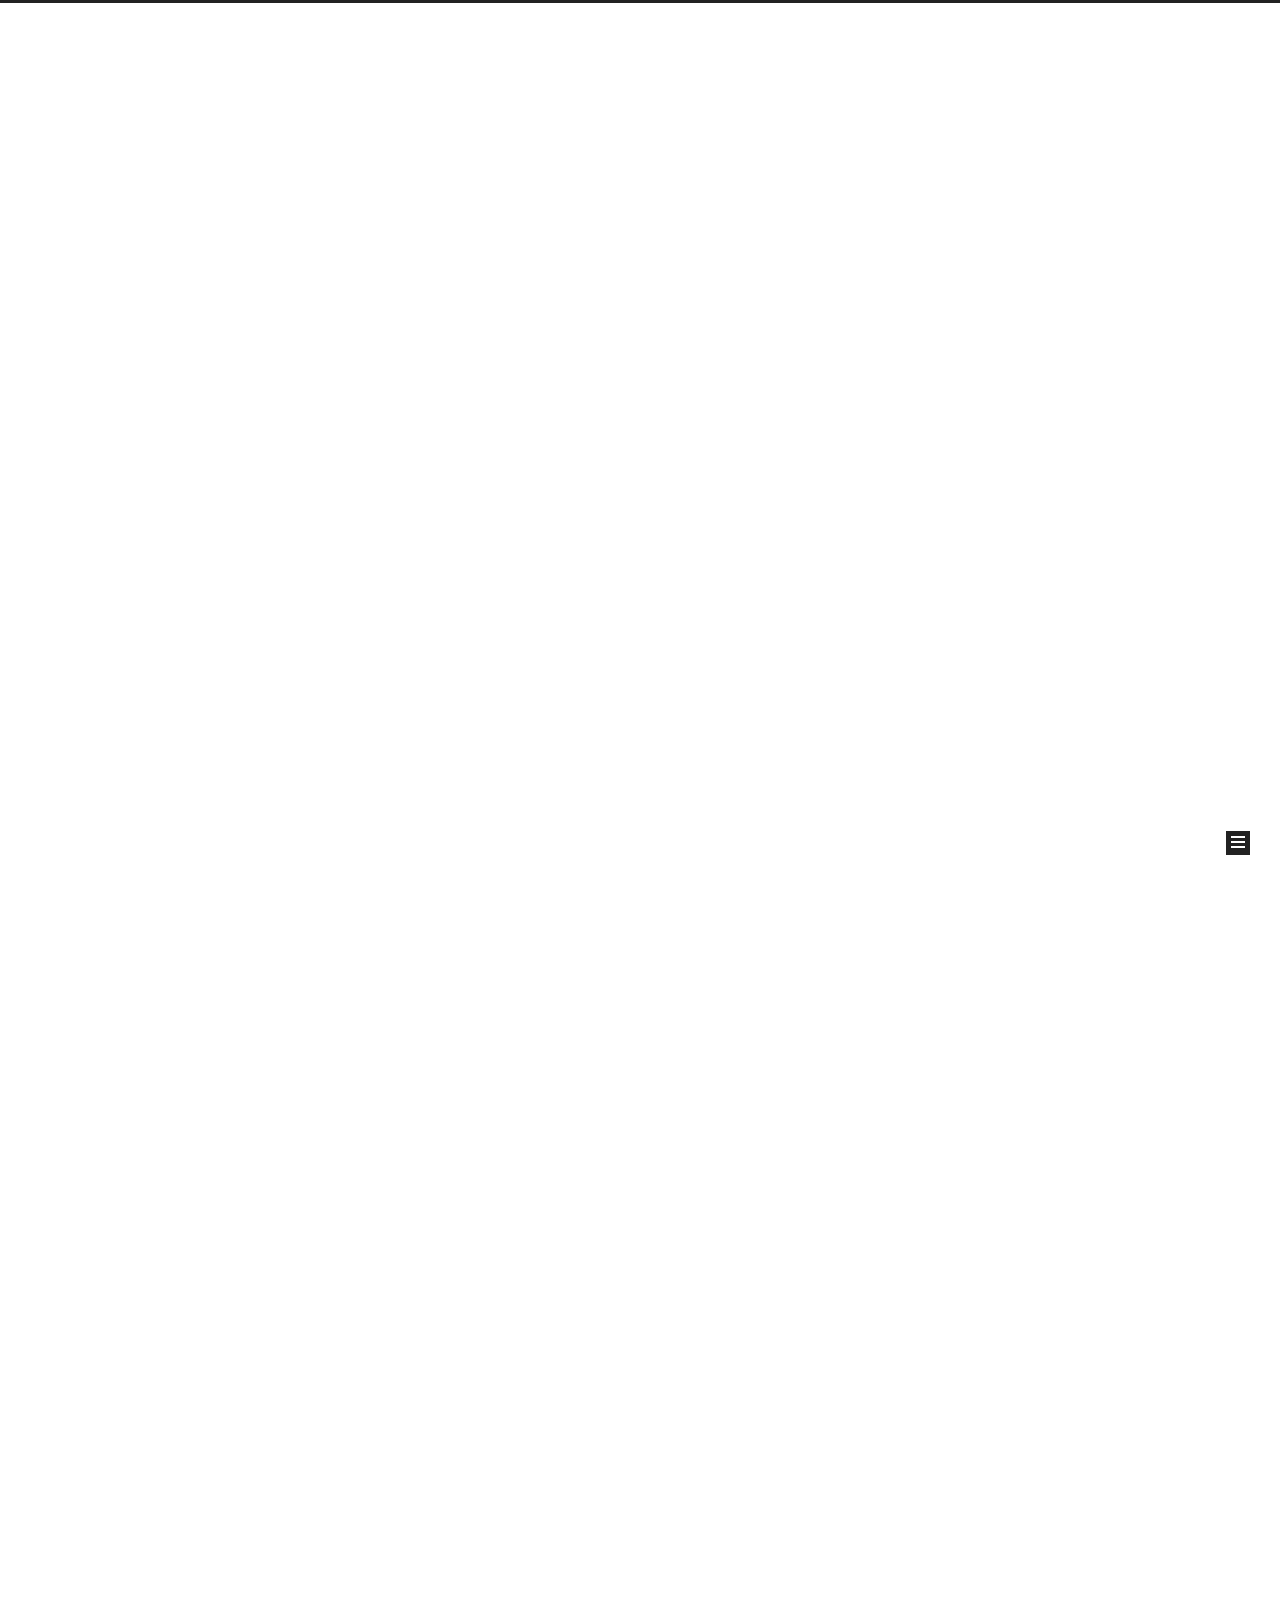
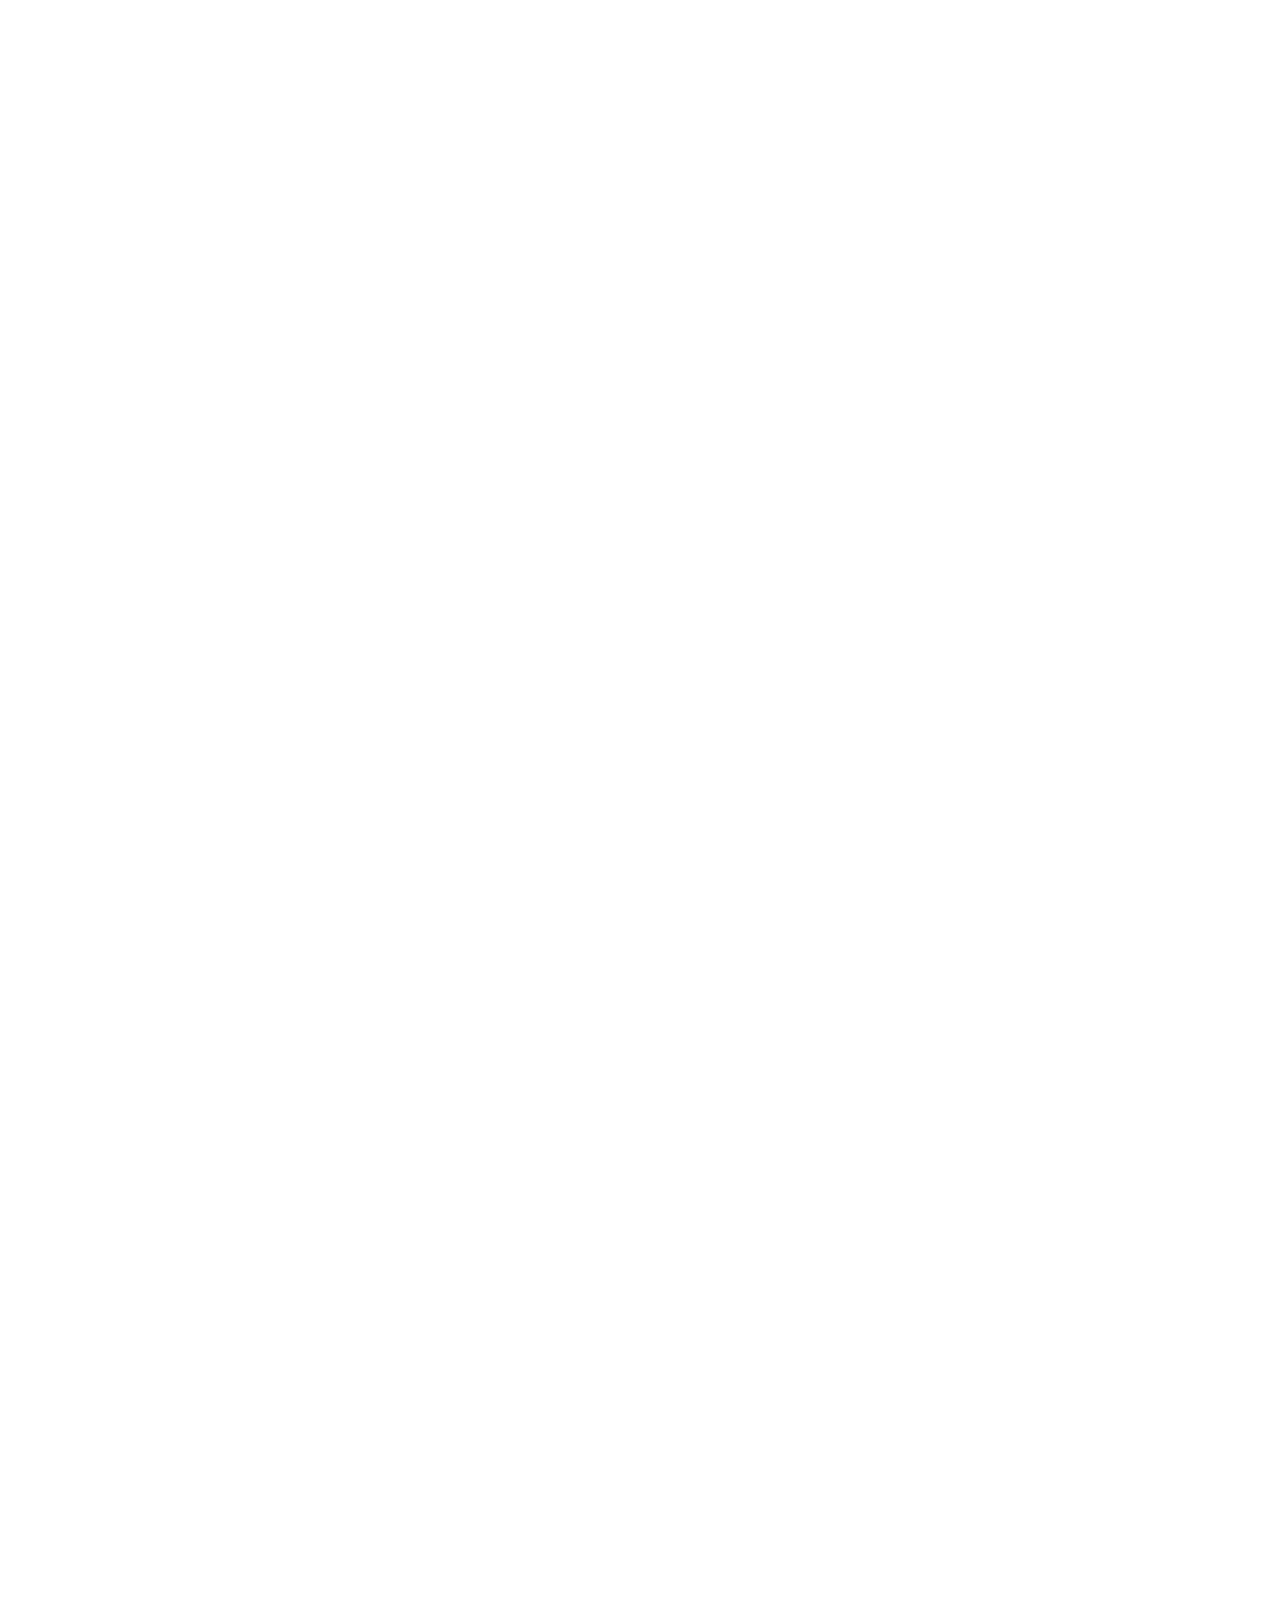
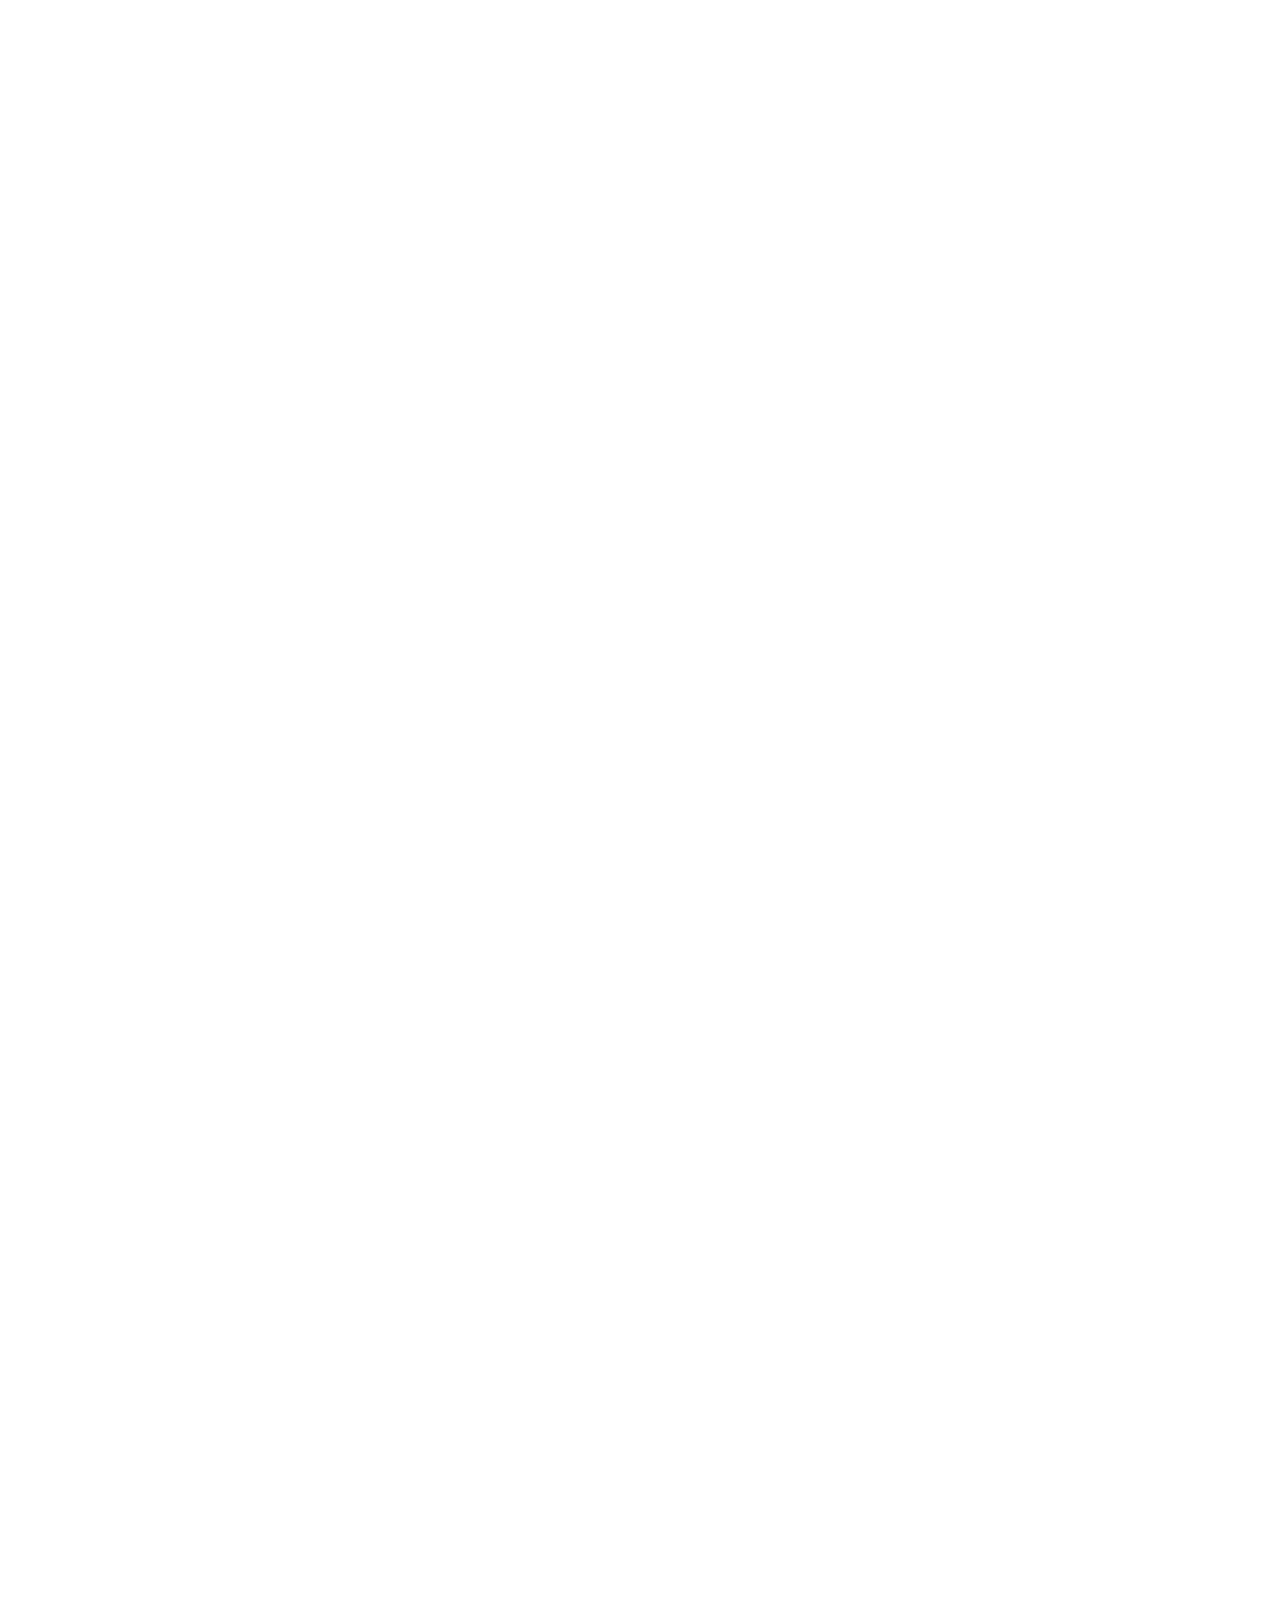
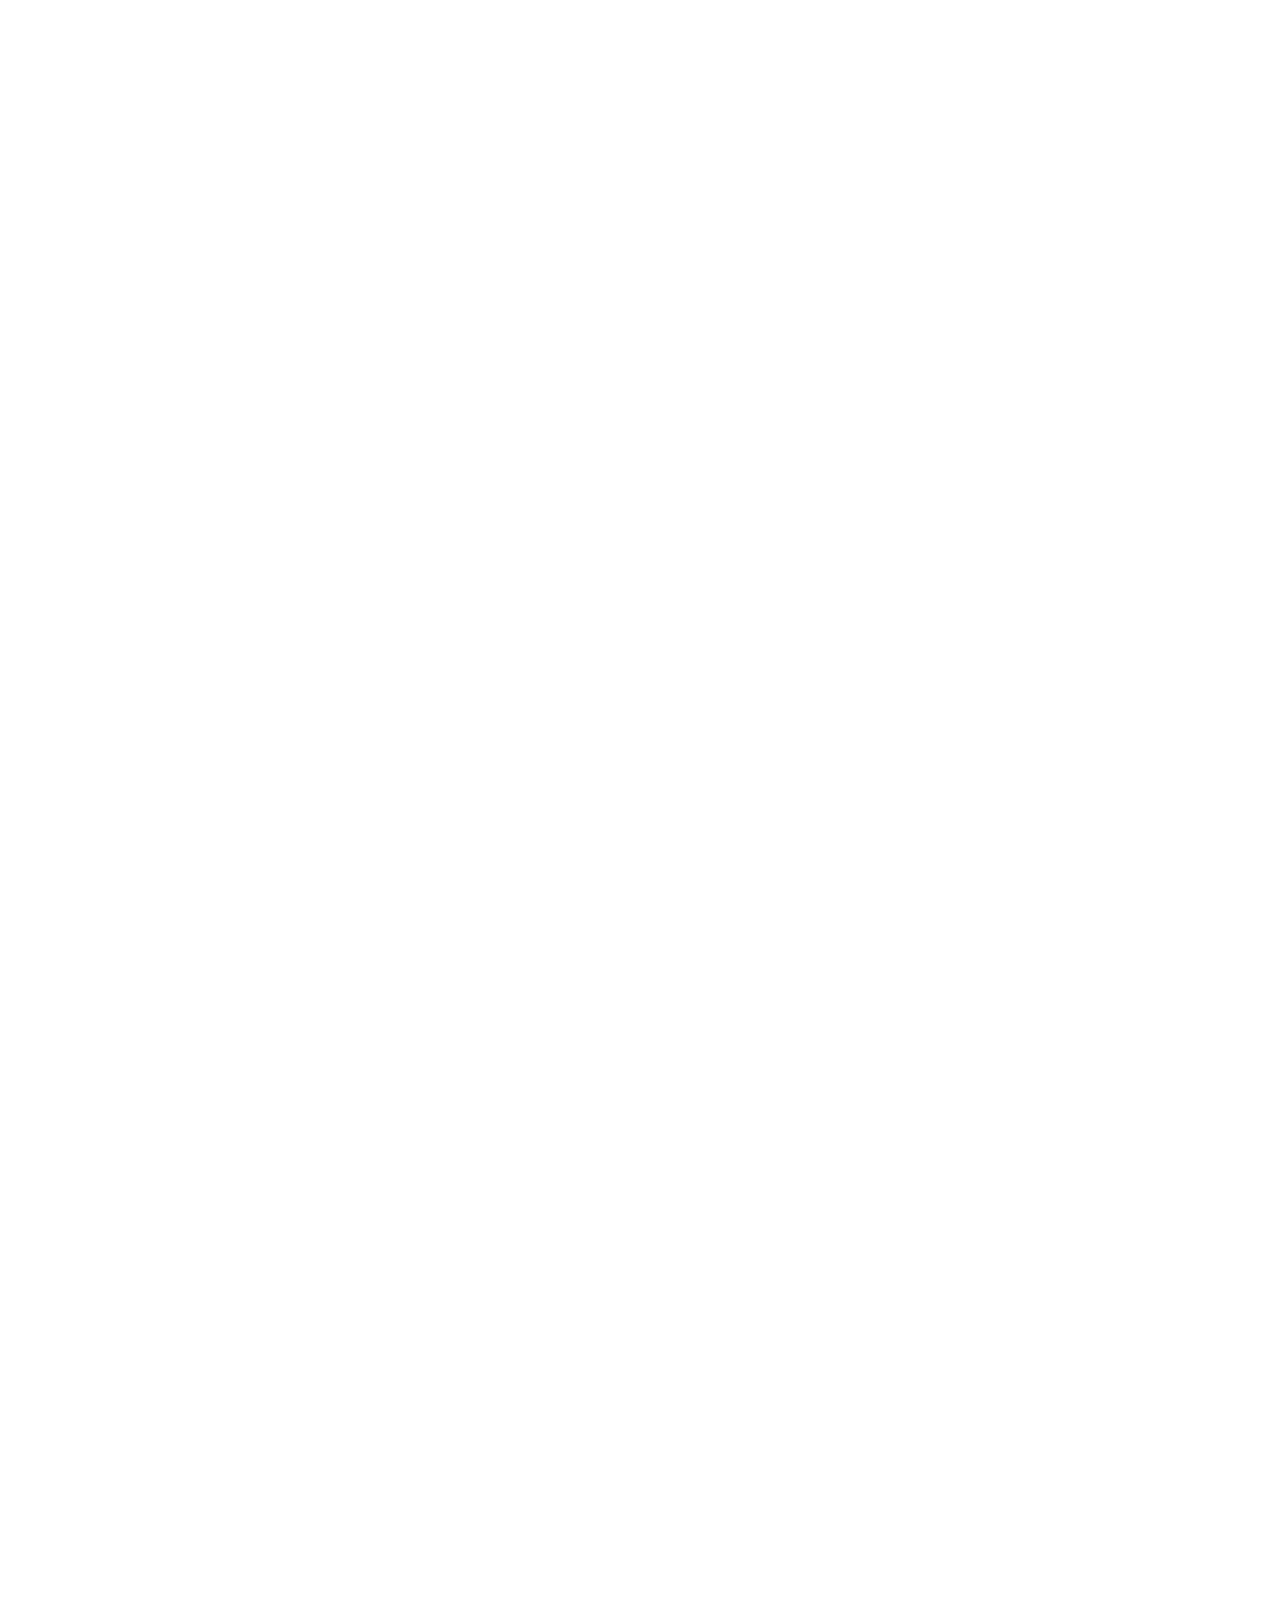
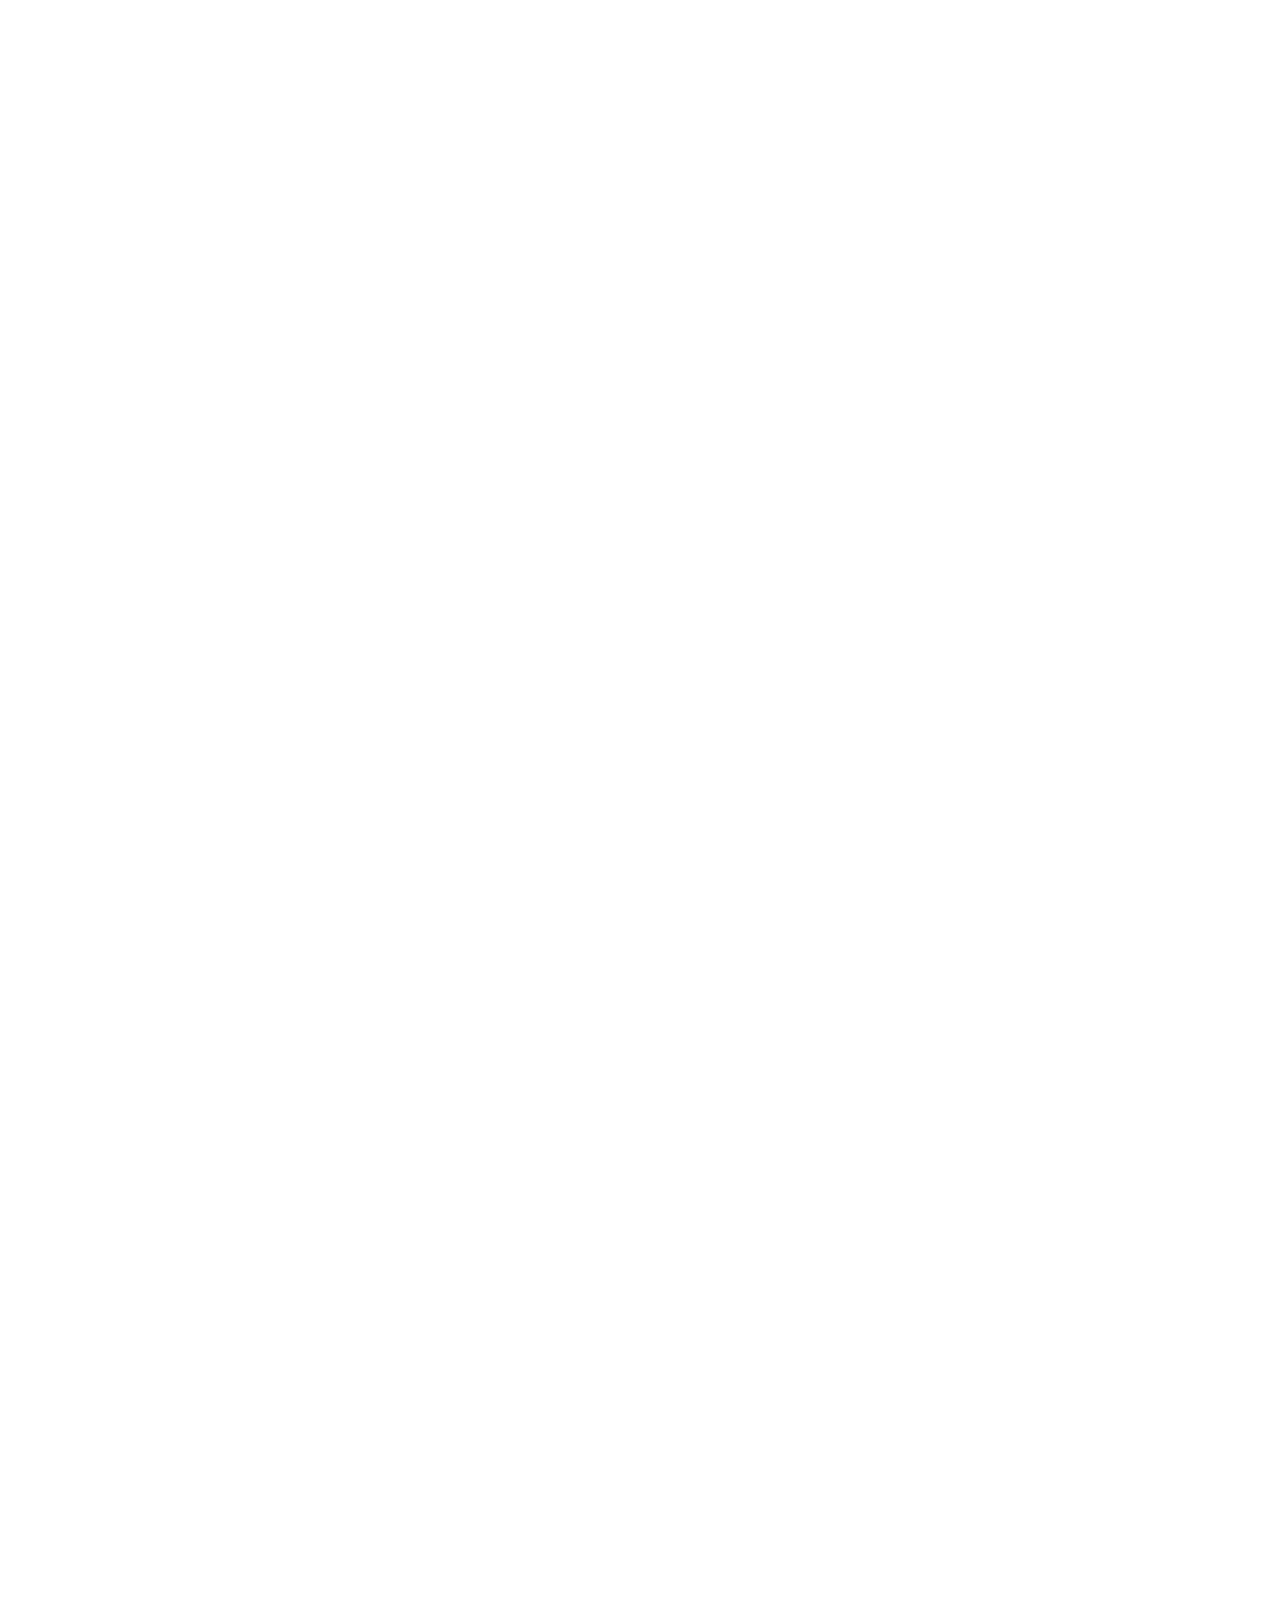
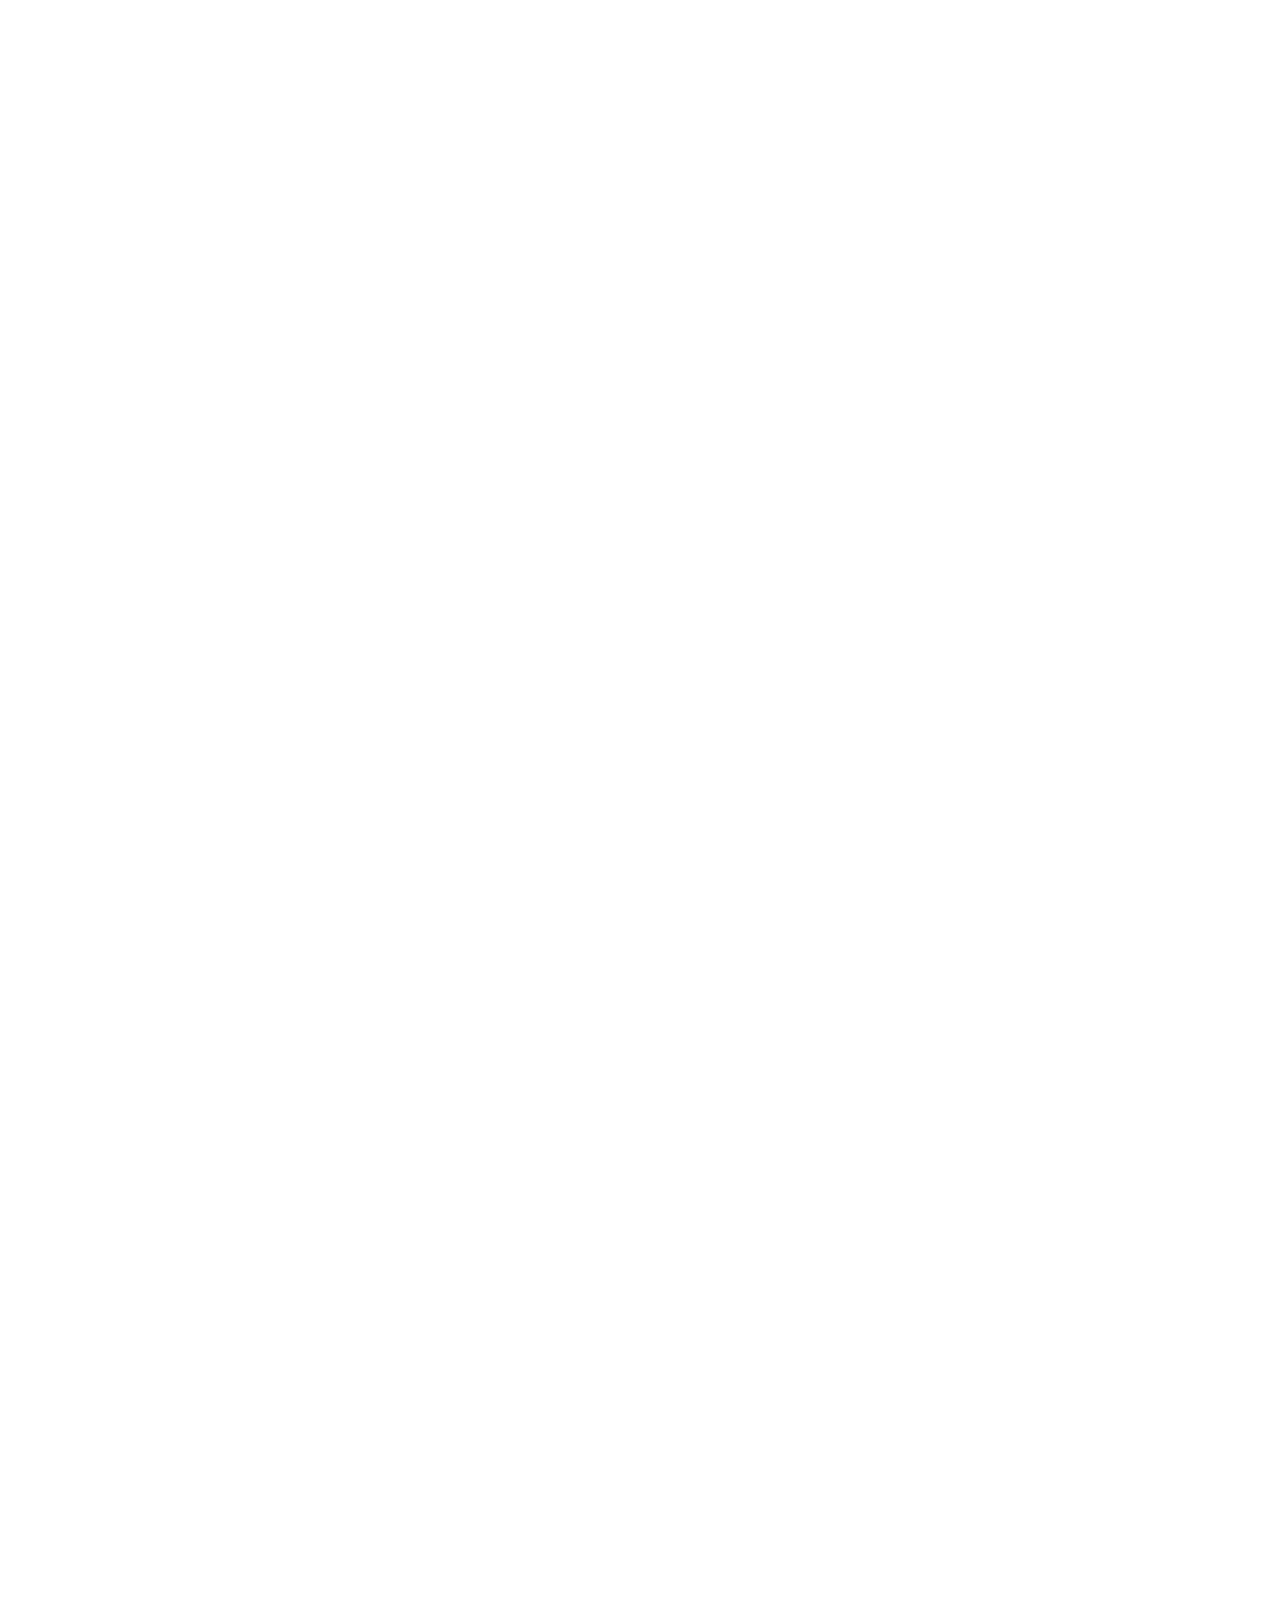
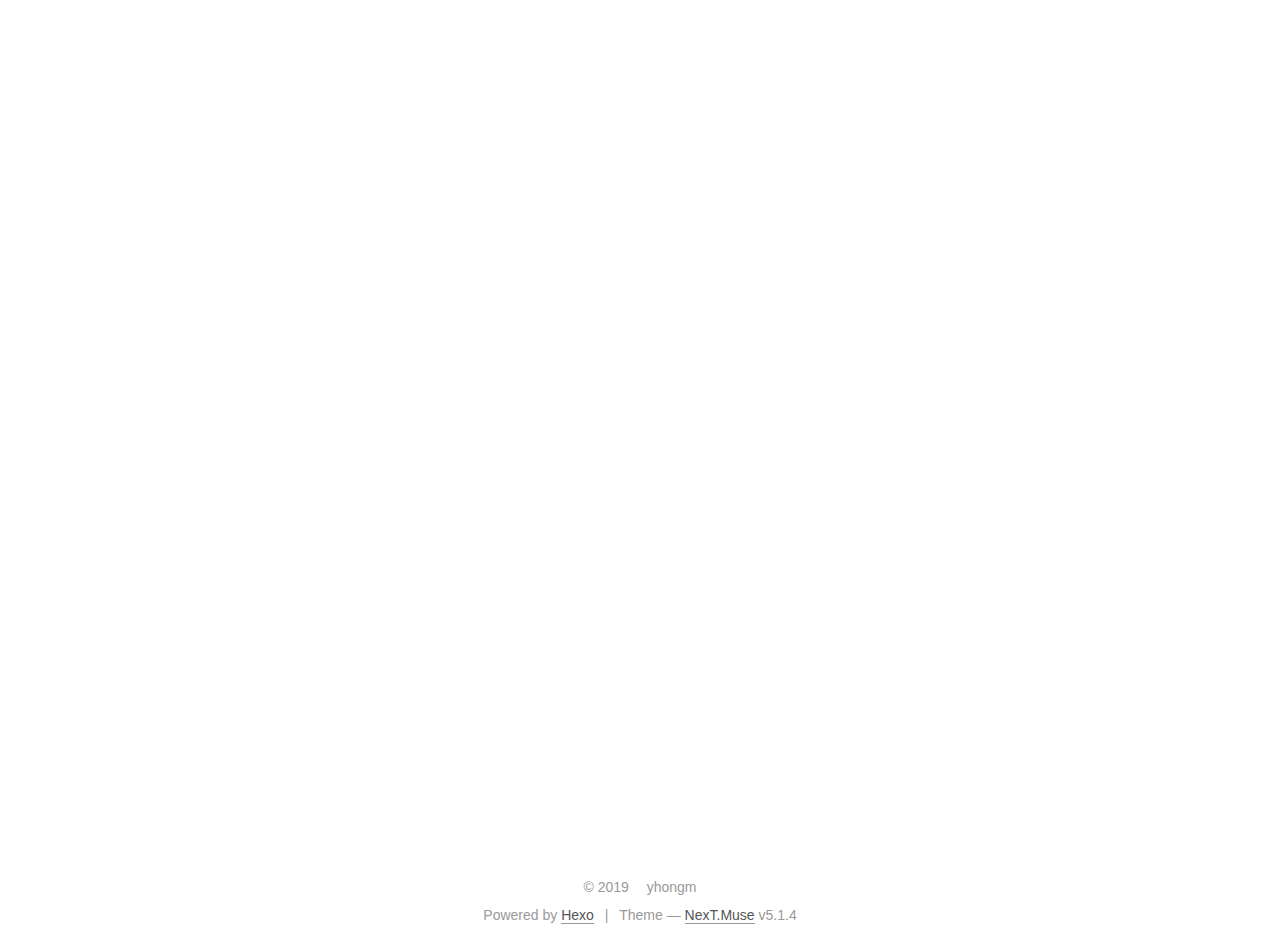
==== commit eb658a22: "hexo" ====
--- a/index.html
+++ b/index.html
@@ -358,7 +358,7 @@
 <h2 id="虚拟dom的diff算法"><a href="#虚拟dom的diff算法" class="headerlink" title="虚拟dom的diff算法"></a>虚拟dom的diff算法</h2><blockquote>
 <p>通常编辑距离时间复杂度是O(M*N)，但通常我们只要一些简单的移动就能满足需要，降低点精确性，将时间复杂度降低到O(max(M, N)即可</p>
 </blockquote>
-
+<h3 id="未完"><a href="#未完" class="headerlink" title="未完"></a>未完</h3>
           
         
       
--- a/css/main.css
+++ b/css/main.css
@@ -1822,7 +1822,7 @@
   width: 4px;
   height: 4px;
   border-radius: 50%;
-  background: #ffdfcf;
+  background: #839620;
 }
 .links-of-blogroll {
   font-size: 13px;
